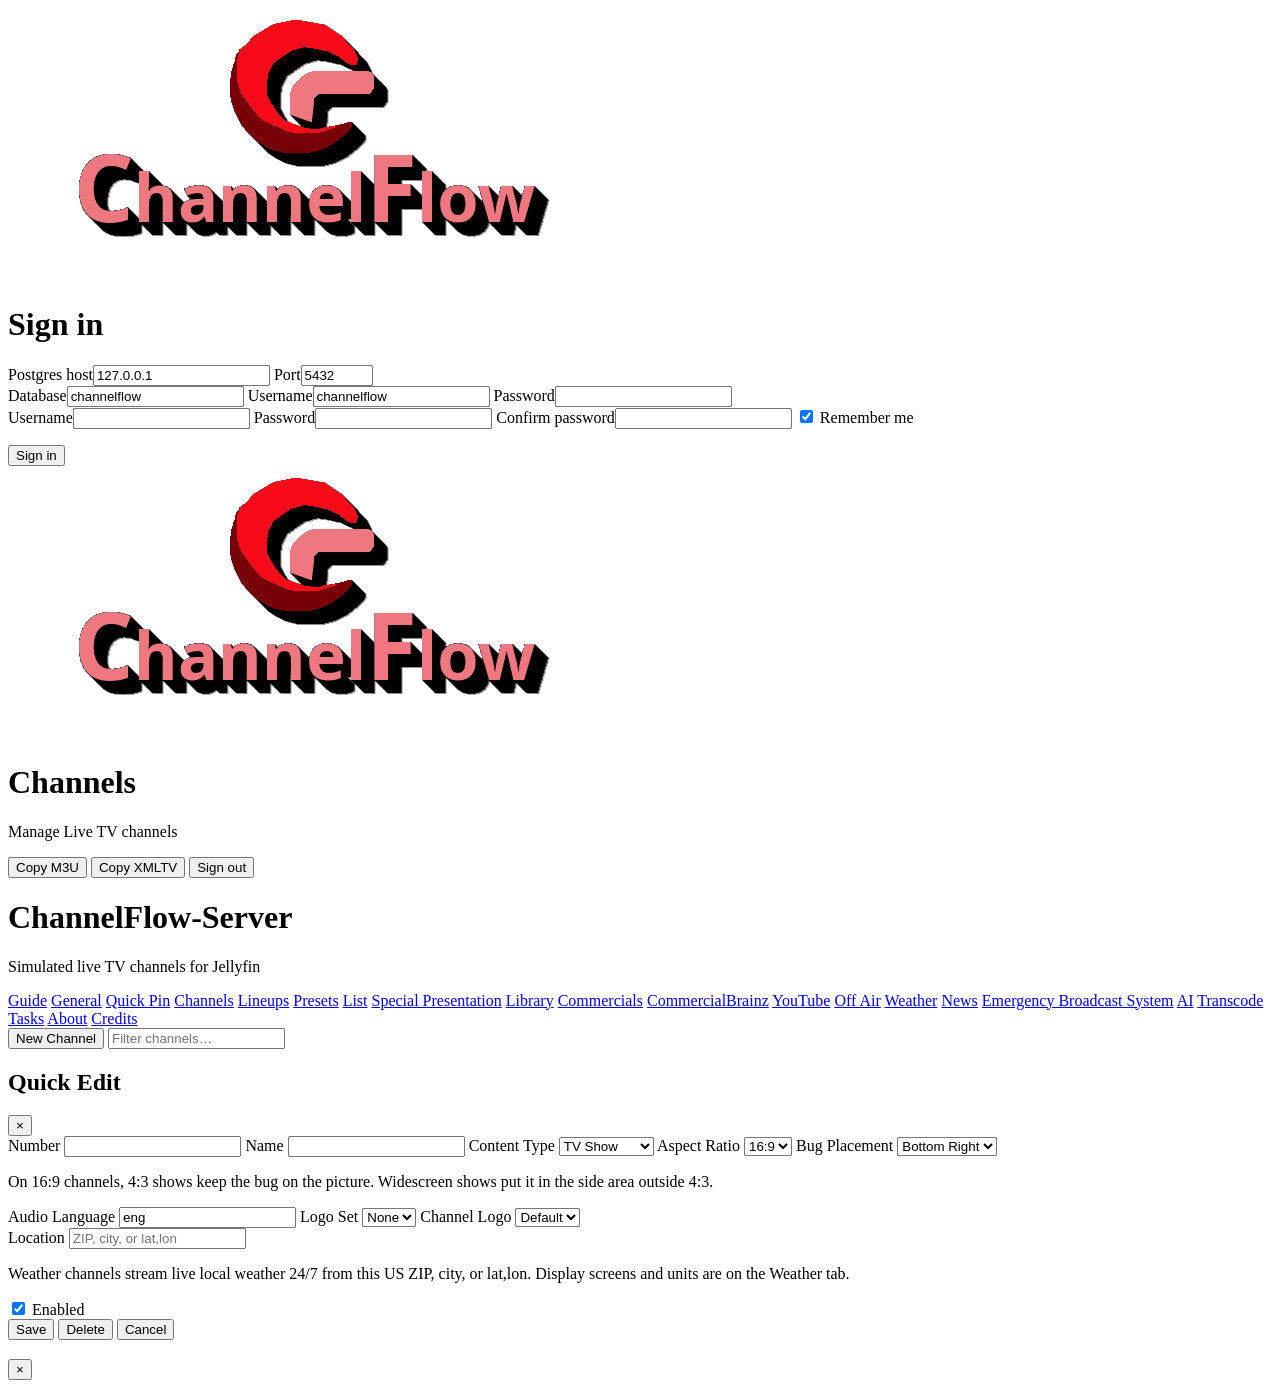
==== src/ChannelFlow.Server/wwwroot/index.html @ b86698b6 "Keep library Format on measured true aspect, stop Jellyfin scans from 400ing on invalid ItemFields, " ====
<!DOCTYPE html>
<html lang="en">
<head>
  <meta charset="utf-8">
  <meta name="viewport" content="width=device-width, initial-scale=1">
  <title>ChannelFlow-Server</title>
  <base href="/">
  <script>window.__CF_BASE__="";</script>
  <link rel="icon" href="favicon.ico?v=3d08b8f1" sizes="any">
  <link rel="icon" type="image/png" sizes="32x32" href="favicon-32x32.png?v=3d08b8f1">
  <link rel="icon" type="image/png" sizes="16x16" href="favicon-16x16.png?v=3d08b8f1">
  <link rel="apple-touch-icon" sizes="180x180" href="apple-touch-icon.png?v=3d08b8f1">
  <link rel="manifest" href="site.webmanifest?v=3d08b8f1">
  <meta name="theme-color" content="#101010">
  <link rel="stylesheet" href="css/legacy-admin.css">
  <link rel="stylesheet" href="css/app.css?v=assets28">
</head>
<body>
  <div id="login-screen" class="auth-screen hidden">
    <form id="login-form" class="auth-card">
      <img src="logo.png?v=3d08b8f1" alt="ChannelFlow" class="auth-logo">
      <h1 id="auth-title">Sign in</h1>
      <p id="auth-subtitle" class="hidden"></p>
      <div id="db-setup-fields" class="hidden">
        <div class="auth-field-row">
          <label class="field"><span>Postgres host</span><input id="db-host" value="127.0.0.1" autocomplete="off"></label>
          <label class="field"><span>Port</span><input id="db-port" type="number" min="1" max="65535" value="5432"></label>
        </div>
        <label class="field"><span>Database</span><input id="db-name" value="channelflow" autocomplete="off"></label>
        <label class="field"><span>Username</span><input id="db-user" value="channelflow" autocomplete="off"></label>
        <label class="field"><span>Password</span><input id="db-pass" type="password" autocomplete="new-password"></label>
      </div>
      <div id="admin-setup-fields">
        <label class="field"><span>Username</span><input id="login-user" autocomplete="username" required></label>
        <label class="field"><span>Password</span><input id="login-pass" type="password" autocomplete="current-password" required></label>
        <label class="field hidden" id="login-pass-confirm-field"><span>Confirm password</span><input id="login-pass-confirm" type="password" autocomplete="new-password" minlength="8"></label>
        <label class="field checkbox-field" id="login-remember-field">
          <input id="login-remember" type="checkbox" checked>
          <span class="channelflow-check-box" aria-hidden="true"></span>
          <span>Remember me</span>
        </label>
      </div>
      <p id="login-error" class="auth-error"></p>
      <button type="submit" class="raised button-submit" id="login-submit">Sign in</button>
    </form>
  </div>
  <div id="app-shell" class="hidden">
    <aside class="app-drawer">
      <a href="channels" class="drawer-brand" data-tab="channels"><img src="logo.png?v=3d08b8f1" alt="ChannelFlow"></a>
      <nav class="drawer-nav" id="drawer-nav"></nav>
    </aside>
    <div class="app-main">
      <header class="app-topbar">
        <div>
          <h1 id="page-title">Channels</h1>
          <p class="muted" id="page-subtitle">Manage Live TV channels</p>
        </div>
        <div class="topbar-meta">
          <div class="topbar-actions">
            <button type="button" id="btn-copy-m3u" class="emby-button" title="Copy the M3U tuner URL for Jellyfin Live TV or another app">Copy M3U</button>
            <button type="button" id="btn-copy-xmltv" class="emby-button" title="Copy the XMLTV guide URL">Copy XMLTV</button>
            <button type="button" id="btn-logout" class="emby-button">Sign out</button>
          </div>
          <div id="app-clock" class="app-clock" aria-live="polite"></div>
          <div id="topbar-user" class="topbar-user"></div>
        </div>
      </header>
      <div id="ChannelFlowConfigPage">
        <div id="channel-deep-editor" class="channel-editor hidden" hidden>
            <div class="channel-editor-toolbar">
                <button type="button" id="btn-deep-ch-back" class="emby-button">Back</button>
                <div class="channel-editor-heading">
                    <p class="hint" style="margin:0">Edit channel</p>
                    <h2 id="deep-ch-title">Channel</h2>
                </div>
                <button type="button" id="btn-deep-ch-save" class="raised button-submit emby-button">Save</button>
            </div>
            <div class="channel-editor-grid">
                <section class="card section-card">
                    <h3>Channel</h3>
                    <div class="form-grid">
                        <label class="field"><span>Number</span><input id="deep-ch-number" type="number" min="1" step="0.1" class="emby-input"></label>
                        <label class="field"><span>Name</span><input id="deep-ch-name" type="text" class="emby-input" required></label>
                        <label class="field"><span>Content type</span>
                            <select id="deep-ch-content-type" class="emby-select">
                                <option value="0">TV Show</option>
                                <option value="1">Movie</option>
                                <option value="2">Music Video</option>
                                <option value="3">Music</option>
                                <option value="4">Weather</option>
                                <option value="5">News</option>
                            </select>
                        </label>
                        <label class="field checkbox-field">
                            <input id="deep-ch-enabled" type="checkbox" checked>
                            <span class="channelflow-check-box" aria-hidden="true"></span>
                            <span>Enabled</span>
                        </label>
                    </div>
                    <div id="deep-weather-fields" class="field-group hidden">
                        <label class="field"><span>Location</span><input id="deep-ch-weather-location" type="text" class="emby-input" placeholder="ZIP, city, or lat,lon"></label>
                    </div>
                </section>
                <section class="card section-card">
                    <h3>Presentation</h3>
                    <div class="form-grid">
                        <label class="field"><span>Aspect ratio</span>
                            <select id="deep-ch-aspect" class="emby-select">
                                <option value="0">16:9</option>
                                <option value="1">4:3</option>
                            </select>
                        </label>
                        <label class="field"><span>Bug placement</span>
                            <select id="deep-ch-bug" class="emby-select">
                                <option value="0">Auto</option>
                                <option value="1">Top Left</option>
                                <option value="2">Top Right</option>
                                <option value="3">Bottom Left</option>
                                <option value="4" selected>Bottom Right</option>
                                <option value="5">No Bug</option>
                            </select>
                            <p class="hint">On 16:9 channels, 4:3 shows keep the bug on the picture. Widescreen shows put it in the side area outside 4:3.</p>
                        </label>
                        <label class="field"><span>Audio language</span><input id="deep-ch-audio" value="eng" class="emby-input"></label>
                        <label class="field"><span>Logo set</span><select id="deep-ch-logo-set" class="emby-select"><option value="">None</option></select></label>
                        <label class="field"><span>Channel logo</span><select id="deep-ch-logo-file" class="emby-select"><option value="">Default</option></select></label>
                    </div>
                </section>
                <section class="card section-card">
                    <h3>Library</h3>
                    <p class="hint">Deep catalog options used by AI lineups and tagged library matching.</p>
                    <label class="field"><span>Library tag</span><input id="deep-ch-library-tag" type="text" class="emby-input" placeholder="channelflow-retro"></label>
                    <label class="field"><span>Catalog mode</span>
                        <select id="deep-ch-catalog-mode" class="emby-select">
                            <option value="0">TV only</option>
                            <option value="1">Movies only</option>
                            <option value="2">Both</option>
                            <option value="3">Music videos only</option>
                        </select>
                    </label>
                    <label class="field"><span>AI fine-tune</span><textarea id="deep-ch-ai-prompt" class="emby-input" rows="4" placeholder="Optional extra instructions for this channel"></textarea></label>
                </section>
                <section class="card section-card commercial-playlist-card">
                    <h3>Commercial playlists</h3>
                    <p class="hint">When this channel goes to commercial break, it pulls spots from these playlists. This is the same mapping as <strong>Commercials → Map channels</strong>. Add as many as you want.</p>
                    <div id="deep-ch-playlists" class="playlist-stack"></div>
                    <div class="playlist-add">
                        <select id="deep-ch-playlist-picker" class="emby-select"></select>
                        <button type="button" id="btn-deep-ch-add-playlist" class="emby-button">Add playlist</button>
                        <button type="button" id="btn-deep-ch-open-map" class="emby-button">Map channels</button>
                    </div>
                </section>
            </div>
        </div>
        <div id="channelflow-app">
            <header class="channelflow-header">
                <div class="channelflow-header-text">
                    <h1>ChannelFlow-Server</h1>
                    <p>Simulated live TV channels for Jellyfin</p>
                </div>
                <div id="dashboard-stats" class="dashboard-stats"></div>
            </header>

            <nav class="channelflow-tabs" role="tablist">
                <a href="guide" class="tab" data-tab="guide" role="tab">Guide</a>
                <a href="general" class="tab" data-tab="general" role="tab">General</a>
                <a href="quick-pin" class="tab" data-tab="quickpin" role="tab">Quick Pin</a>
                <a href="channels" class="tab active" data-tab="channels" role="tab">Channels</a>
                <a href="lineups" class="tab" data-tab="lineups" role="tab">Lineups</a>
                <a href="presets" class="tab" data-tab="presets" role="tab">Presets</a>
                <a href="lists" class="tab" data-tab="list" role="tab">List</a>
                <a href="special" class="tab" data-tab="special" role="tab">Special Presentation</a>
                <a href="library" class="tab" data-tab="jellyfin" role="tab">Library</a>
                <a href="commercials" class="tab" data-tab="commercials" role="tab">Commercials</a>
                <a href="commercialbrainz" class="tab" data-tab="commercialbrainz" role="tab">CommercialBrainz</a>
                <a href="youtube" class="tab" data-tab="youtube" role="tab">YouTube</a>
                <a href="ebs" class="tab" data-tab="ebs" role="tab">Off Air</a>
                <a href="weather" class="tab" data-tab="weather" role="tab">Weather</a>
                <a href="news" class="tab" data-tab="news" role="tab">News</a>
                <a href="emergency" class="tab" data-tab="emergency" role="tab">Emergency Broadcast System</a>
                <a href="ai" class="tab" data-tab="ai" role="tab">AI</a>
                <a href="transcode" class="tab" data-tab="transcode" role="tab">Transcode</a>
                <a href="tasks" class="tab" data-tab="tasks" role="tab">Tasks</a>
                <a href="about" class="tab" data-tab="about" role="tab">About</a>
                <a href="credits" class="tab" data-tab="credits" role="tab">Credits</a>
            </nav>

            <div id="toast-container" class="toast-container" aria-live="polite"></div>

            <section id="tab-channels" class="tab-panel active">
                <div class="split-layout">
                    <div class="split-main">
                        <div class="toolbar">
                            <button type="button" id="btn-new-channel" class="raised button-submit emby-button">New Channel</button>
                            <input id="channel-filter" type="search" class="emby-input search-input" placeholder="Filter channels…">
                        </div>
                        <div id="channels-list" class="data-table-wrap"></div>
                    </div>
                    <aside id="channel-form-panel" class="split-side card hidden">
                        <div class="panel-header">
                        <h2 id="channel-form-title">Quick Edit</h2>
                            <button type="button" id="btn-close-channel" class="btn-ghost" title="Close">&times;</button>
                        </div>
                        <form id="channel-form" class="form-grid">
                            <label class="field">
                                <span>Number</span>
                                <input id="ch-number" type="number" min="1" step="0.1" class="emby-input" title="Whole numbers or sub-channels .0 through .9 (e.g. 5.1)">
                            </label>
                            <label class="field">
                                <span>Name</span>
                                <input id="ch-name" type="text" class="emby-input" required>
                            </label>
                            <label class="field">
                                <span>Content Type</span>
                                <select id="ch-content-type" class="emby-select">
                                    <option value="0">TV Show</option>
                                    <option value="1">Movie</option>
                                    <option value="2">Music Video</option>
                                    <option value="3">Music</option>
                                    <option value="4">Weather</option>
                                    <option value="5">News</option>
                                </select>
                            </label>
                            <label class="field">
                                <span>Aspect Ratio</span>
                                <select id="ch-aspect" class="emby-select">
                                    <option value="0">16:9</option>
                                    <option value="1">4:3</option>
                                </select>
                            </label>
                            <label class="field">
                                <span>Bug Placement</span>
                                <select id="ch-bug" class="emby-select">
                                    <option value="0">Auto</option>
                                    <option value="1">Top Left</option>
                                    <option value="2">Top Right</option>
                                    <option value="3">Bottom Left</option>
                                    <option value="4" selected>Bottom Right</option>
                                    <option value="5">No Bug</option>
                                </select>
                                <p class="hint">On 16:9 channels, 4:3 shows keep the bug on the picture. Widescreen shows put it in the side area outside 4:3.</p>
                            </label>
                            <label class="field">
                                <span>Audio Language</span>
                                <input id="ch-audio" value="eng" class="emby-input">
                            </label>
                            <label class="field">
                                <span>Logo Set</span>
                                <select id="ch-logo-set" class="emby-select"><option value="">None</option></select>
                            </label>
                            <label class="field">
                                <span>Channel Logo</span>
                                <select id="ch-logo-file" class="emby-select"><option value="">Default</option></select>
                            </label>
                            <div id="weather-fields" class="field-group hidden">
                                <label class="field">
                                    <span>Location</span>
                                    <input id="ch-weather-location" type="text" class="emby-input" placeholder="ZIP, city, or lat,lon">
                                </label>
                                <p class="hint">Weather channels stream live local weather 24/7 from this US ZIP, city, or lat,lon. Display screens and units are on the Weather tab.</p>
                            </div>
                            <label class="field checkbox-field">
                                <input id="ch-enabled" type="checkbox" checked>
                                <span class="channelflow-check-box" aria-hidden="true"></span>
                                <span>Enabled</span>
                            </label>
                            <div id="channel-now-playing" class="now-playing hidden"></div>
                            <div class="actions">
                                <button type="submit" class="raised button-submit emby-button">Save</button>
                                <button type="button" id="btn-delete-channel" class="btn-danger hidden">Delete</button>
                                <button type="button" id="btn-cancel-channel" class="emby-button">Cancel</button>
                            </div>
                        </form>
                    </aside>
                </div>
            </section>

            <section id="tab-guide" class="tab-panel hidden" hidden>
                <div class="tv-guide-toolbar">
                    <button type="button" id="btn-guide-prev" class="emby-button">Yesterday</button>
                    <button type="button" id="btn-guide-now" class="raised button-submit emby-button">Now</button>
                    <button type="button" id="btn-guide-next" class="emby-button">Tomorrow</button>
                    <label class="inline-field">
                        <span>Date</span>
                        <input id="guide-date" type="date" class="emby-input">
                    </label>
                    <p id="guide-range-label" class="hint" style="margin:0"></p>
                </div>
                <p class="hint">What's on across ChannelFlow-Server channels. Times use the schedule time zone from General. Click a programme for details.</p>
                <div id="tv-guide" class="tv-guide"></div>
            </section>

            <section id="tab-presets" class="tab-panel hidden" hidden>
                <div class="card section-card">
                    <div class="section-header">
                        <h3>Binarygeek119 Ready-made Channels</h3>
                        <div class="row-actions">
                            <button type="button" id="btn-apply-presets" class="raised button-submit emby-button">Create Missing Channels</button>
                        </div>
                    </div>
                    <p class="hint">Creates the standard Binarygeek119 TV lineup with channel numbers, names, library tags, and bundled logos (guide icons and on-screen channel bugs).</p>
                    <label class="field">
                        <span>Channel numbering</span>
                        <select id="preset-numbering-mode" class="emby-select">
                            <option value="1">Subchannels (119.1–119.6, 124.1–124.3, 126.1–126.3, 203.1–203.4, 312.1–312.3)</option>
                            <option value="0">Legacy whole numbers (119, 120, 203…)</option>
                        </select>
                    </label>
                    <p class="hint" id="preset-numbering-help">Subchannel mode uses legacy-major numbering such as 119.1, 124.2, and 203.4. Legacy mode uses the original Binarygeek119 whole-number dial positions.</p>
                    <label class="field checkbox-field">
                        <input id="preset-update-existing" type="checkbox">
                        <span class="channelflow-check-box" aria-hidden="true"></span>
                        <span>Update existing channels that use the same channel number</span>
                    </label>
                    <div id="presets-list" class="data-table-wrap"></div>
                    <div id="presets-result" class="status-card hidden"></div>
                </div>
            </section>

            <section id="tab-lineups" class="tab-panel hidden" hidden>
                <div class="toolbar lineup-toolbar">
                    <label class="inline-field">
                        <span>Channel</span>
                        <select id="lineup-channel-select" class="emby-select"></select>
                    </label>
                    <label class="inline-field">
                        <span>Preview date</span>
                        <input id="lineup-preview-date" type="date" class="emby-input">
                    </label>
                    <button id="btn-preview-lineup" class="emby-button">Preview Day</button>
                    <button id="btn-save-lineup" class="raised button-submit emby-button">Save Lineup</button>
                    <button id="btn-rebuild-lineup" class="emby-button">Rebuild Playout</button>
                </div>
                <p id="lineup-hint" class="hint">Click a 30-minute slot to edit candidates. The Jellyfin Live TV <strong>guide</strong> comes from <strong>playout</strong> (built from this lineup). Saving a lineup rebuilds playout for this channel. Weather channels update the guide automatically.</p>
                <div id="lineup-playout-banner" class="preview-banner hidden"></div>
                <div id="lineup-weather-banner" class="preview-banner hidden"></div>
                <div id="lineup-preview-banner" class="preview-banner hidden"></div>
                <div id="lineup-grid" class="lineup-grid"></div>
                <div id="lineup-overrides-section" class="card section-card">
                    <div class="section-header">
                        <h3>Weeks lineups</h3>
                        <button id="btn-add-override" class="emby-button">Add Override</button>
                    </div>
                    <p class="hint">Weekly day templates (Friday movie night, holidays, and each weekday). Click a day to show its 24-hour schedule in the grid above.</p>
                    <div id="override-list"></div>
                </div>
            </section>

            <section id="tab-list" class="tab-panel hidden" hidden>
                <div class="card section-card">
                    <div class="section-header">
                        <h3>ChannelFlow Lists</h3>
                        <button type="button" id="btn-add-list" class="raised button-submit emby-button">Add from Jellyfin</button>
                    </div>
                    <p class="hint">Register Jellyfin playlists as ChannelFlow lists. Use them in Lineups, Overrides, Special Presentations, and AI slot edits.</p>
                    <div id="lists-table" class="data-table-wrap"></div>
                </div>
            </section>

            <section id="tab-jellyfin" class="tab-panel hidden" hidden>
                <nav class="inner-tabs" id="library-inner-tabs" role="tablist" aria-label="Library pages">
                    <a href="library/connections" class="inner-tab active" data-library-page="connections" role="tab" aria-selected="true">Connections</a>
                    <a href="library/jellyfin" class="inner-tab" data-library-page="jellyfin" role="tab" aria-selected="false">Jellyfin</a>
                    <a href="library/emby" class="inner-tab" data-library-page="emby" role="tab" aria-selected="false">Emby</a>
                    <a href="library/plex" class="inner-tab" data-library-page="plex" role="tab" aria-selected="false">Plex</a>
                    <a href="library/sidecar" class="inner-tab" data-library-page="sidecar" role="tab" aria-selected="false">Sidecar</a>
                    <a href="library/other" class="inner-tab" data-library-page="other" role="tab" aria-selected="false">Other</a>
                    <a href="library/removed" class="inner-tab" data-library-page="removed" role="tab" aria-selected="false">Removed items</a>
                </nav>
                <div id="library-page-connections" class="library-page">
                    <div class="card section-card">
                        <h3>Media servers</h3>
                        <p class="hint">Add as many Jellyfin, Emby, Plex, sidecar folders, or other sources as you need. API keys and tokens live here. ChannelFlow reads libraries itself — the Jellyfin plugin is not required. Type tabs only show for servers you have added.</p>
                        <div class="library-add-grid">
                            <label class="field"><span>Name</span><input id="ms-name" class="emby-input" placeholder="Living room Jellyfin"></label>
                            <label class="field"><span>Type</span>
                                <select id="ms-kind" class="emby-select">
                                    <option value="jellyfin">Jellyfin</option>
                                    <option value="emby">Emby</option>
                                    <option value="plex">Plex</option>
                                    <option value="sidecar">Sidecar (local + .nfo)</option>
                                    <option value="other">Other</option>
                                </select>
                            </label>
                            <label class="field" id="ms-url-field"><span>URL</span><input id="ms-url" class="emby-input" placeholder="http://jellyfin:8096"></label>
                            <label class="field" id="ms-token-field"><span>API key / token</span><input id="ms-token" class="emby-input" autocomplete="off" spellcheck="false" placeholder="Jellyfin Dashboard → API Keys"></label>
                            <label class="field hidden" id="ms-root-field"><span>Local folder</span><input id="ms-root" class="emby-input" placeholder="/media/movies"></label>
                        </div>
                        <div class="actions">
                            <button type="button" id="btn-add-media-server" class="raised button-submit emby-button">Add server</button>
                        </div>
                        <p id="ms-add-status" class="hint"></p>
                    </div>
                    <div id="ms-connection-list"></div>
                </div>
                <div id="library-page-jellyfin" class="library-page hidden" hidden>
                    <div id="ms-kind-jellyfin" class="ms-kind-panel"></div>
                </div>
                <div id="library-page-emby" class="library-page hidden" hidden>
                    <div id="ms-kind-emby" class="ms-kind-panel"></div>
                </div>
                <div id="library-page-plex" class="library-page hidden" hidden>
                    <div id="ms-kind-plex" class="ms-kind-panel"></div>
                </div>
                <div id="library-page-sidecar" class="library-page hidden" hidden>
                    <div id="ms-kind-sidecar" class="ms-kind-panel"></div>
                </div>
                <div id="library-page-other" class="library-page hidden" hidden>
                    <div id="ms-kind-other" class="ms-kind-panel"></div>
                </div>
                <div id="library-page-removed" class="library-page hidden" hidden>
                    <div class="card section-card">
                        <h3>Removed items</h3>
                        <p class="hint">Items that disappear from a media server (or whose remapped file is gone) are marked missing first. After the grace period, catalog cleanup deletes them. A later sync restores them if they come back.</p>
                        <label class="field">
                            <span>Grace period (days)</span>
                            <input id="library-cleanup-grace" type="number" min="0" max="90" step="1" value="7" class="emby-input">
                        </label>
                        <div class="actions">
                            <button type="button" id="btn-library-save-cleanup" class="emby-button">Save grace period</button>
                            <button type="button" id="btn-library-run-cleanup" class="raised button-submit emby-button">Run catalog cleanup</button>
                            <button type="button" id="btn-library-scan-local" class="emby-button">Scan local files</button>
                        </div>
                        <p id="library-cleanup-status" class="hint">Loading…</p>
                        <p id="library-scan-status" class="hint"></p>
                        <div id="library-removed-table" class="data-table-wrap catalog-media-table"></div>
                    </div>
                </div>
            </section>

            <section id="tab-special" class="tab-panel hidden" hidden>
                <div class="toolbar lineup-toolbar">
                    <label class="inline-field">
                        <span>Channel</span>
                        <select id="special-channel-select" class="emby-select"></select>
                    </label>
                    <button type="button" id="btn-add-special" class="raised button-submit emby-button">Add Presentation</button>
                </div>
                <p class="hint">Recurring day/time blocks that override AI or default lineup content on matching days. Use fixed items, metadata rules, or a registered ChannelFlow list.</p>
                <div id="special-list" class="data-table-wrap"></div>
            </section>

            <section id="tab-commercials" class="tab-panel hidden" hidden>
                <nav class="inner-tabs" role="tablist" aria-label="Commercials pages">
                    <button type="button" class="inner-tab active" data-commercials-page="library" role="tab" aria-selected="true">Library</button>
                    <button type="button" class="inner-tab" data-commercials-page="map" role="tab" aria-selected="false">Map channels</button>
                </nav>
                <div id="commercials-page-library" class="commercials-page">
                    <div class="card section-card">
                        <h2>Commercials</h2>
                        <p class="hint">Local commercial files from Jellyfin. Tag items with <code>channelflow-commercial</code>, then sync. Blackframe scan writes chapter markers used for ad breaks. YouTube spots are managed on the <strong>CommercialBrainz</strong> tab.</p>
                        <div class="toolbar">
                            <button id="btn-sync-commercials" class="emby-button">Sync Jellyfin Library</button>
                            <button id="btn-scan-blackframes" class="raised button-submit emby-button">Run Blackframe Scan</button>
                        </div>
                        <div id="commercial-status" class="status-card"></div>
                        <div id="commercial-list" class="data-table-wrap"></div>
                    </div>
                    <div class="card section-card">
                        <h3>Saved playlists</h3>
                        <p class="hint">Playlists saved from the CommercialBrainz tab write matching spots (title, YouTube link, duration) into the Commercials table so breaks do not call CommercialBrainz. At midnight ChannelFlow refreshes those stored links. Click <strong>Pull</strong> to refresh a playlist now. Assign them to channels on <strong>Map channels</strong>.</p>
                        <div id="cb-playlist-list" class="data-table-wrap"></div>
                        <div id="cb-playlist-items" class="data-table-wrap"></div>
                    </div>
                </div>
                <div id="commercials-page-map" class="commercials-page hidden" hidden>
                    <div class="card section-card">
                        <h2>Map channels</h2>
                        <p class="hint">Pick a channel and assign the saved search playlists it uses for commercial breaks. The same list is stored on the channel (<code>CommercialSearchPlaylistIds</code>) and can also be edited in the channel editor. Channels with no playlists use the default commercial pool.</p>
                        <div class="toolbar map-ch-toolbar">
                            <label class="inline-field">
                                <span>Channel</span>
                                <select id="map-ch-select" class="emby-select"></select>
                            </label>
                            <button type="button" id="btn-map-ch-save" class="raised button-submit emby-button">Save</button>
                        </div>
                        <h3>Assigned playlists</h3>
                        <div id="map-ch-playlists" class="playlist-stack"></div>
                        <div class="playlist-add">
                            <select id="map-ch-playlist-picker" class="emby-select"></select>
                            <button type="button" id="btn-map-ch-add-playlist" class="emby-button">Add playlist</button>
                        </div>
                    </div>
                    <div class="card section-card">
                        <h3>Current mapping</h3>
                        <p class="hint">Every channel and the playlists it uses for breaks. Click a row to edit it above.</p>
                        <div id="map-ch-overview" class="data-table-wrap"></div>
                    </div>
                </div>
            </section>

            <section id="tab-commercialbrainz" class="tab-panel hidden" hidden>
                <p>Sync YouTube commercials from <a href="https://commercialbrainz.org/" target="_blank" rel="noopener">CommercialBrainz</a>.</p>
                <div class="card section-card">
                    <h3>CommercialBrainz YouTube Pool</h3>
                    <p class="hint">Fill in the filters, then Save to playlist. ChannelFlow copies matching CommercialBrainz metadata and YouTube links into the Commercials table (one pull per save, not during live breaks). At midnight those stored links are refreshed. Assign playlists to a channel on <strong>Commercials → Map channels</strong>. Paste a YouTube cookies.txt on the <strong>YouTube</strong> tab to use your account (including Premium when the cookie is from a Premium login). SponsorBlock skips in-video sponsors during playback.</p>
                    <div class="form-grid">
                        <label class="field checkbox-field">
                            <input id="cb-enabled" type="checkbox" checked>
                            <span class="channelflow-check-box" aria-hidden="true"></span>
                            <span>Enabled</span>
                        </label>
                        <label class="field"><span>Base URL</span><input id="cb-base-url" type="url" class="emby-input" value="https://commercialbrainz.org" placeholder="https://commercialbrainz.org"></label>
                        <label class="field"><span>API token (optional)</span><input id="cb-api-token" type="password" class="emby-input" placeholder="Leave blank to keep saved token"></label>
                        <label class="field"><span>Commercial pool</span>
                            <select id="cb-pool-mode" class="emby-select">
                                <option value="2">Jellyfin + CommercialBrainz</option>
                                <option value="0">Jellyfin only</option>
                                <option value="1">CommercialBrainz only</option>
                            </select>
                        </label>
                        <label class="field"><span>Max sync results</span><input id="cb-max-sync" type="number" min="1" max="5000" class="emby-input" value="500"></label>
                        <label class="field"><span>Min year</span><input id="cb-min-year" type="number" class="emby-input" placeholder="1980"></label>
                        <label class="field"><span>Max year</span><input id="cb-max-year" type="number" class="emby-input" placeholder="1999"></label>
                        <label class="field"><span>Decades (comma-separated)</span><input id="cb-decades" type="text" class="emby-input" placeholder="1980, 1990"></label>
                        <label class="field"><span>Brands (comma-separated)</span><input id="cb-brands" type="text" class="emby-input" placeholder="McDonald's, Pepsi"></label>
                        <label class="field"><span>Include tags</span><input id="cb-tags" type="text" class="emby-input" placeholder="fast food, holiday"></label>
                        <label class="field"><span>Exclude tags</span><input id="cb-exclude-tags" type="text" class="emby-input" placeholder="banned"></label>
                        <label class="field"><span>Genres / categories</span><input id="cb-genres" type="text" class="emby-input" placeholder="Comedy, Sports"></label>
                        <label class="field"><span>Networks</span><input id="cb-networks" type="text" class="emby-input" placeholder="NBC, CBS"></label>
                        <label class="field"><span>Target channels</span><input id="cb-channel-names" type="text" class="emby-input" placeholder="Nick at Nite, MTV"></label>
                        <label class="field"><span>Min age limit</span><input id="cb-min-age" type="number" min="0" class="emby-input"></label>
                        <label class="field"><span>Max age limit</span><input id="cb-max-age" type="number" min="0" class="emby-input"></label>
                    </div>
                    <div class="checkbox-grid">
                        <label class="field checkbox-field">
                            <input id="cb-allow-spoof" type="checkbox" checked>
                            <span class="channelflow-check-box" aria-hidden="true"></span>
                            <span>Allow spoof</span>
                        </label>
                        <label class="field checkbox-field">
                            <input id="cb-allow-fake" type="checkbox" checked>
                            <span class="channelflow-check-box" aria-hidden="true"></span>
                            <span>Allow fake</span>
                        </label>
                        <label class="field checkbox-field">
                            <input id="cb-allow-real" type="checkbox" checked>
                            <span class="channelflow-check-box" aria-hidden="true"></span>
                            <span>Allow real</span>
                        </label>
                        <label class="field checkbox-field">
                            <input id="cb-allow-ai" type="checkbox" checked>
                            <span class="channelflow-check-box" aria-hidden="true"></span>
                            <span>Allow AI-enhanced</span>
                        </label>
                        <label class="field checkbox-field">
                            <input id="cb-allow-latenight" type="checkbox" checked>
                            <span class="channelflow-check-box" aria-hidden="true"></span>
                            <span>Allow late night</span>
                        </label>
                        <label class="field checkbox-field">
                            <input id="cb-allow-adult" type="checkbox">
                            <span class="channelflow-check-box" aria-hidden="true"></span>
                            <span>Allow adult-rated</span>
                        </label>
                        <label class="field checkbox-field">
                            <input id="cb-allow-banned" type="checkbox">
                            <span class="channelflow-check-box" aria-hidden="true"></span>
                            <span>Allow banned</span>
                        </label>
                    </div>
                    <div class="actions">
                        <button type="button" id="btn-save-brainz" class="raised button-submit emby-button">Save to playlist</button>
                        <button type="button" id="btn-preview-brainz" class="emby-button">Preview Matches</button>
                        <button type="button" id="btn-sync-brainz" class="emby-button">Sync CommercialBrainz</button>
                    </div>
                    <div id="brainz-status" class="status-card"></div>
                    <div id="brainz-preview" class="brainz-preview-wrap"></div>
                </div>
            </section>

            <section id="tab-youtube" class="tab-panel hidden" hidden>
                <div class="card section-card">
                    <h2>YouTube</h2>
                    <p class="hint">ChannelFlow streams CommercialBrainz spots from YouTube at break time (no local download). yt-dlp already omits YouTube pre-roll ads. Paste a Netscape <code>cookies.txt</code> from a signed-in browser to use your YouTube account. If that account has YouTube Premium, yt-dlp can request Premium formats. ChannelFlow cannot turn Premium on by itself.</p>
                    <div id="youtube-status" class="status-card">Loading YouTube settings…</div>
                    <label class="field">
                        <span>YouTube cookies.txt</span>
                        <textarea id="yt-cookies" class="emby-input cookie-textarea" rows="10" spellcheck="false" autocomplete="off" placeholder="# Netscape HTTP Cookie File&#10;.youtube.com	TRUE	/	TRUE	0	SID	…"></textarea>
                    </label>
                    <label class="field">
                        <span>Or choose a cookies.txt file</span>
                        <input id="yt-cookies-file" type="file" accept=".txt,text/plain">
                    </label>
                    <p class="hint">Export with a cookies.txt browser extension while signed into YouTube, or <code>yt-dlp --cookies-from-browser chrome --cookies cookies.txt</code>. HttpOnly rows (<code>#HttpOnly_</code>) are kept. Cookies are written to <code>youtube-cookies.txt</code> in the ChannelFlow config folder (the host path mapped to <code>/config</code> in Docker). You can also drop a Netscape cookies.txt there from the host. Leave the box empty to keep the current file.</p>
                    <label class="field checkbox-field">
                        <input id="yt-prefer-premium" type="checkbox" checked>
                        <span class="channelflow-check-box" aria-hidden="true"></span>
                        <span>Prefer Premium / signed-in formats</span>
                    </label>
                    <p class="hint">Uses TV and Android player clients with your cookies so a Premium login can unlock higher-quality streams.</p>
                    <label class="field checkbox-field">
                        <input id="yt-sponsorblock" type="checkbox" checked>
                        <span class="channelflow-check-box" aria-hidden="true"></span>
                        <span>Skip SponsorBlock segments</span>
                    </label>
                    <p class="hint">Cuts in-video sponsors, intros, outros, and similar chapters from <a href="https://sponsor.ajay.app/" target="_blank" rel="noopener">SponsorBlock</a>. Segments that would remove almost the entire spot are ignored so the commercial still plays.</p>
                    <div id="yt-sb-categories" class="checkbox-grid"></div>
                    <div class="actions">
                        <button type="button" id="btn-save-youtube" class="raised button-submit emby-button">Save YouTube settings</button>
                        <button type="button" id="btn-test-youtube" class="emby-button">Test YouTube access</button>
                        <button type="button" id="btn-clear-youtube-cookies" class="emby-button">Clear cookies</button>
                    </div>
                    <p id="youtube-test-result" class="hint"></p>
                </div>
            </section>

            <section id="tab-ebs" class="tab-panel hidden" hidden>
                <div class="card section-card">
                    <h2>Off Air</h2>
                    <p class="hint">Off Air plays when a channel has no scheduled media, when playback fails, or when a weather capture error occurs. Pick off-air video and audio independently — for example, color bars with a beep tone, or TV static with white noise.</p>
                    <div class="ebs-live-preview" id="ebs-live-preview">
                        <span class="ebs-live-preview-label">What viewers see</span>
                        <div class="ebs-live-preview-pair" id="ebs-live-preview-pair">
                            <div class="ebs-live-preview-slot">
                                <span class="ebs-live-preview-aspect">16:9 channels</span>
                                <div class="ebs-live-preview-frame ebs-live-preview-frame-169">
                                    <img id="ebs-live-preview-image-169" class="ebs-live-preview-image hidden" alt="Off-air image for 16:9 channels">
                                    <p id="ebs-live-preview-missing-169" class="ebs-preview-missing hidden" hidden>No 16:9 off-air slate was found.</p>
                                </div>
                            </div>
                            <div class="ebs-live-preview-slot">
                                <span class="ebs-live-preview-aspect">4:3 channels</span>
                                <div class="ebs-live-preview-frame ebs-live-preview-frame-43">
                                    <img id="ebs-live-preview-image-43" class="ebs-live-preview-image hidden" alt="Off-air image for 4:3 channels">
                                    <p id="ebs-live-preview-missing-43" class="ebs-preview-missing hidden" hidden>No 4:3 off-air slate was found.</p>
                                </div>
                            </div>
                        </div>
                        <div class="ebs-live-preview-frame hidden" id="ebs-live-preview-frame">
                            <img id="ebs-live-preview-image" class="ebs-live-preview-image hidden" alt="Off-air image shown during dead air and errors">
                            <div id="ebs-live-preview-bars" class="ebs-preview-bars hidden" hidden></div>
                            <div id="ebs-live-preview-static" class="ebs-preview-static hidden" hidden></div>
                            <p id="ebs-live-preview-missing" class="ebs-preview-missing hidden" hidden>No off-air slate image was found.</p>
                        </div>
                        <p class="hint" id="ebs-live-preview-caption">Shown during dead air and playback errors.</p>
                    </div>
                    <label class="field">
                        <span>Off-air video</span>
                        <select id="ebs-display-mode" class="emby-input">
                            <option value="0">Slate image (stock or custom upload)</option>
                            <option value="1">Color bars</option>
                            <option value="2">TV static</option>
                        </select>
                    </label>
                    <label class="field" id="ebs-slate-variant-field">
                        <span>Stock slate</span>
                        <select id="ebs-slate-variant" class="emby-input">
                            <option value="0">USA</option>
                            <option value="1">World</option>
                        </select>
                    </label>
                    <p class="hint" id="ebs-slate-variant-hint">Used when off-air video is set to slate image. 16:9 channels get the 16:9 still; 4:3 channels get the 4:3 still. Custom uploads below override both sizes for that variant.</p>
                    <label class="field" id="ebs-audio-mode-field">
                        <span>Off-air audio</span>
                        <select id="ebs-audio-mode" class="emby-input">
                            <option value="0">Background music</option>
                            <option value="1">White noise</option>
                            <option value="2">Silence</option>
                            <option value="3">Beep tone</option>
                        </select>
                    </label>
                    <label class="field">
                        <span>Background music source</span>
                        <select id="ebs-music-source" class="emby-input">
                            <option value="2">Local music packs</option>
                            <option value="0">All Jellyfin music libraries</option>
                            <option value="1">Specific Jellyfin music library</option>
                        </select>
                    </label>
                    <p class="hint" id="ebs-music-source-hint">Local packs live on this server (Anytime, Fall, Winter). Fall and Winter only play after you download them. Jellyfin libraries still work when you pick them here.</p>
                    <label class="field" id="ebs-library-field">
                        <span>Background music library</span>
                        <select id="ebs-music-library" class="emby-input"></select>
                    </label>
                    <div class="actions" style="margin-bottom:1rem">
                        <button type="button" id="btn-save-ebs" class="raised button-submit emby-button">Save Off Air Settings</button>
                    </div>
                </div>
                <div class="card section-card" id="ebs-music-packs-card">
                    <h3>Local music packs</h3>
                    <p class="hint">Anytime downloads on first launch. Remove it if you do not want it; ChannelFlow will not fetch it again until you click Download. Fall and Winter only play after you download them. Weather and News that use Off Air music follow the same pack. Zips are named <code>anytime_v0.0.1.zip</code> (and the same pattern for other packs).</p>
                    <div id="ebs-music-packs" class="ebs-upload-grid"></div>
                </div>
                <div class="card section-card">
                    <h3>Custom slate images</h3>
                    <p class="hint">Upload PNG or JPG images to replace the bundled stock slates. Each variant can have one custom image used for both 16:9 and 4:3 channels.</p>
                    <div class="ebs-upload-grid">
                        <div class="ebs-upload-card">
                            <h4>USA slate</h4>
                            <p class="hint">Stock: <code>offline_usa_16_9.jpg</code> and <code>offline_usa_4_3.jpg</code></p>
                            <div class="ebs-upload-preview-wrap hidden">
                                <img id="ebs-usa-preview" class="ebs-upload-preview hidden" alt="USA off-air slate">
                            </div>
                            <div id="ebs-usa-status" class="status-card"></div>
                            <label class="field">
                                <span>Upload image</span>
                                <input id="ebs-usa-file" type="file" class="emby-input" accept=".png,.jpg,.jpeg,image/png,image/jpeg">
                            </label>
                            <div class="actions">
                                <button type="button" id="btn-upload-ebs-usa" class="emby-button">Upload USA Slate</button>
                                <button type="button" id="btn-remove-ebs-usa" class="emby-button">Remove Custom USA Slate</button>
                            </div>
                        </div>
                        <div class="ebs-upload-card">
                            <h4>World slate</h4>
                            <p class="hint">Stock: <code>offline_world_16_9.jpg</code> and <code>offline_world_4_3.jpg</code></p>
                            <div class="ebs-upload-preview-wrap hidden">
                                <img id="ebs-international-preview" class="ebs-upload-preview hidden" alt="World off-air slate">
                            </div>
                            <div id="ebs-international-status" class="status-card"></div>
                            <label class="field">
                                <span>Upload image</span>
                                <input id="ebs-international-file" type="file" class="emby-input" accept=".png,.jpg,.jpeg,image/png,image/jpeg">
                            </label>
                            <div class="actions">
                                <button type="button" id="btn-upload-ebs-international" class="emby-button">Upload World Slate</button>
                                <button type="button" id="btn-remove-ebs-international" class="emby-button">Remove Custom World Slate</button>
                            </div>
                        </div>
                    </div>
                </div>
            </section>

            <section id="tab-emergency" class="tab-panel hidden" hidden>
                <div class="card section-card">
                    <h3>Emergency Broadcast System</h3>
                    <p class="hint">When NOAA has watches or warnings for the default Weather tab location, TV, movies, and music splice an EBS graphic onto the current program (same show, same playhead — no black screen or Off Air slate). <strong>Scrolling text</strong> overlays a pre-rendered copy of <code>images/media/EBS/ebs_strip.png</code> with WeatherStar 4000 text. <strong>Alerts screen</strong> fills the frame with a pre-rendered copy of <code>images/media/EBS/ebs_fullscreen.png</code> and keeps the show audio at a lower volume under the attention/end tones. Each alert dumps every live run-ahead buffer down to 60 seconds so it reaches the tuner faster, then the buffer fills back to the Transcode setting. WeatherStar and FlowWire keep their own displays.</p>
                    <label class="field">
                        <span>Alert display</span>
                        <select id="weather-alert-overlay-mode" class="emby-select">
                            <option value="off" selected>Off</option>
                            <option value="cutin">Switch to the alerts screen every so often</option>
                            <option value="ticker">Scrolling alert text at the bottom</option>
                        </select>
                    </label>
                    <div id="weather-alert-cutin-fields" class="form-grid hidden">
                        <label class="field" id="weather-alert-interval-wrap">
                            <span>How often (minutes)</span>
                            <input id="weather-alert-cutin-interval" type="number" class="emby-input" min="1" max="180" step="1" value="15">
                        </label>
                        <label class="field">
                            <span>How long (seconds)</span>
                            <input id="weather-alert-cutin-duration" type="number" class="emby-input" min="5" max="120" step="1" value="20">
                        </label>
                    </div>
                    <div class="actions">
                        <button type="button" id="btn-test-weather-alerts" class="emby-button">Test alerts</button>
                        <button type="button" id="btn-stop-weather-alert-test" class="emby-button" disabled>Stop test</button>
                        <button type="button" id="btn-save-weather-alerts" class="raised button-submit emby-button">Save Alert Settings</button>
                    </div>
                    <div id="weather-alert-test-preview" class="weather-alert-test-preview hidden" hidden></div>
                    <p id="weather-alert-test-hint" class="hint hidden" hidden></p>
                </div>
            </section>

            <section id="tab-ai" class="tab-panel hidden" hidden>
                <div class="card section-card">
                    <h2>AI Lineup Generator</h2>
                    <p id="ai-disabled-note" class="hint hint-warning hidden">AI lineup generation is disabled. Configure API keys below, then enable the switch to generate lineups.</p>
                    <label class="field checkbox-field">
                        <input type="checkbox" id="ai-enabled">
                        <span class="channelflow-check-box" aria-hidden="true"></span>
                        <span>Enable AI lineup generation</span>
                    </label>
                    <label class="field checkbox-field">
                        <input type="checkbox" id="ai-auto-apply-channel-add">
                        <span class="channelflow-check-box" aria-hidden="true"></span>
                        <span>Auto-apply AI settings and lineup when channels are added (14-day playout rebuild)</span>
                    </label>
                    <label class="field checkbox-field">
                        <input type="checkbox" id="ai-auto-apply-all-on-save">
                        <span class="channelflow-check-box" aria-hidden="true"></span>
                        <span>Apply AI lineups to all eligible channels when saving settings (14-day playout rebuild)</span>
                    </label>
                    <label class="field checkbox-field">
                        <input type="checkbox" id="ai-simulate-original-broadcasting">
                        <span class="channelflow-check-box" aria-hidden="true"></span>
                        <span>Simulate original broadcasting</span>
                    </label>
                    <p class="hint">When on, primetime that night plays catalog episodes and movies whose original air month and day match (any year). Leftover primetime stays the usual lineup. Sequential episode order is unchanged. Takes effect on the next playout rebuild.</p>
                    <div class="actions" style="margin-bottom:1rem">
                        <button type="button" id="btn-save-ai-settings" class="raised button-submit emby-button">Save AI Settings</button>
                        <button type="button" id="btn-test-ai" class="emby-button">Test Connection</button>
                    </div>
                    <p class="hint">Test Connection works before enabling AI. Enter an API key, pick the matching provider, then test. Save settings after a successful test.</p>
                </div>
                <div class="card section-card">
                    <h3>Provider settings</h3>
                    <label class="field">
                        <span>Default provider</span>
                        <select id="ai-default-provider" class="emby-input">
                            <option value="0">OpenAI (ChatGPT)</option>
                            <option value="1">Venice</option>
                        </select>
                    </label>
                    <label class="field">
                        <span>OpenAI API key</span>
                        <input id="ai-openai-key" type="password" class="emby-input" name="cf-ai-openai-token" autocomplete="new-password" autocapitalize="off" autocorrect="off" spellcheck="false" data-lpignore="true" data-1p-ignore="true" data-bwignore="true" readonly placeholder="Leave blank to keep the saved key">
                    </label>
                    <label class="field">
                        <span>OpenAI model</span>
                        <input id="ai-openai-model" type="text" class="emby-input" placeholder="gpt-4o-mini">
                    </label>
                    <label class="field">
                        <span>Venice API key</span>
                        <input id="ai-venice-key" type="password" class="emby-input" name="cf-ai-venice-token" autocomplete="new-password" autocapitalize="off" autocorrect="off" spellcheck="false" data-lpignore="true" data-1p-ignore="true" data-bwignore="true" readonly placeholder="Leave blank to keep the saved key">
                    </label>
                    <label class="field">
                        <span>Venice model</span>
                        <input id="ai-venice-model" type="text" class="emby-input" placeholder="gpt-4o-mini">
                    </label>
                    <label class="field">
                        <span>AI voice</span>
                        <input id="ai-tts-voice" type="text" class="emby-input" placeholder="nova" autocomplete="off">
                    </label>
                    <p class="hint">Voice id for AI text-to-speech (FlowWire, Catherine Wolfe, and any other AI speech). OpenAI and Venice use different names — pick one that matches the default provider. See <a href="https://platform.openai.com/docs/guides/text-to-speech#voice-options" target="_blank" rel="noopener">OpenAI voices</a> and <a href="https://docs.venice.ai/models/text-to-speech" target="_blank" rel="noopener">Venice voices</a>.</p>
                    <p id="ai-key-status" class="hint"></p>
                    <p class="hint">Leave a key field blank to keep what is already saved. Password managers often dump the ChannelFlow login into these boxes; ChannelFlow ignores that unless you paste a new key yourself.</p>
                    <p class="hint">AI lineups build up to <strong>14 days</strong> of playout. ChannelFlow-Server auto-extends the schedule as each day ends. Auto-apply sets content mix and playout template from channel rules, generates the lineup, and rebuilds playout. The scheduled task adds <strong>one day</strong> when the horizon drops to 13 days instead of rebuilding all 14. Queued new channels can also be processed from <strong>Dashboard → Scheduled Tasks → ChannelFlow-Server AI Lineup Auto-Apply (Channel Add)</strong>.</p>
                </div>
                <div class="card section-card">
                    <div class="section-header-row">
                        <h3>Weather guide metadata</h3>
                        <div class="actions section-header-actions">
                            <button type="button" id="btn-weather-guide-cache-generate" class="emby-button">Generate Weather Guide Cache</button>
                            <button type="button" id="btn-weather-guide-cache-clear" class="emby-button">Delete Weather Guide Cache</button>
                        </div>
                    </div>
                    <p class="hint">At local midnight, ChannelFlow-Server pulls the real forecast from the Weather tab source (NOAA or Open-Meteo) for each weather channel location and writes that day's TV guide titles and descriptions. If AI is enabled, it turns those facts into cable-guide copy; if not, the live temperatures and conditions go in the guide as-is. Click <strong>Generate Weather Guide Cache</strong> to refresh today now. EPG reads the cache only.</p>
                    <p id="ai-weather-guide-cache-status" class="hint">Loading weather guide cache status…</p>
                </div>
                <div class="card section-card">
                    <div class="section-header-row">
                        <h3>Channel lineups</h3>
                        <div class="actions section-header-actions">
                            <button type="button" id="btn-ai-generate-all" class="emby-button">Generate All Channels</button>
                            <button type="button" id="btn-ai-cancel-generate-all" class="emby-button hidden">Cancel Generate All</button>
                        </div>
                    </div>
                    <p id="ai-generate-all-status" class="hint hidden"></p>
                    <p class="hint">Pick a <strong>playout template</strong> to structure dayparts (morning cartoons, primetime, etc.). Channel rules define content scope; fine-tune adds extra instructions. <strong>Generate</strong> writes the weekly lineup and fills the Live TV guide up to 14 days, one day at a time. If a channel already has 14 days, Generate leaves that playout in place. At local midnight, when today ends, only the next day (day 15 of the rolling window) is built. <strong>Generate All</strong> skips channels that already have 14 days and moves on.</p>
                    <div id="ai-channels-list" class="ai-channels-list"></div>
                </div>
                <div id="ai-preview-panel" class="card section-card hidden">
                    <h3 id="ai-preview-title">AI Preview</h3>
                    <p id="ai-preview-summary" class="hint"></p>
                    <div id="ai-preview-grid" class="lineup-grid ai-preview-grid"></div>
                    <div class="actions">
                        <button type="button" id="btn-ai-apply" class="raised button-submit emby-button">Apply Lineup + Rebuild Guide</button>
                        <button type="button" id="btn-ai-discard" class="emby-button">Discard</button>
                    </div>
                </div>
            </section>

            <section id="tab-weather" class="tab-panel hidden" hidden>
                <div class="card section-card">
                    <h3>WeatherStar live channels</h3>
                    <p class="hint">Weather channels are a native MPEG-TS loop (Star fonts and screens). The look below switches live WeatherStar 4000 channels to 3000. A WeatherStar3000 preset channel always uses 3000. Location can be a US ZIP, a city, or latitude,longitude.</p>
                    <div id="weather-renderer-status" class="status-card"></div>
                    <label class="field">
                        <span>WeatherStar look</span>
                        <select id="weather-star-variant" class="emby-select">
                            <option value="ws4kp">WeatherStar 4000</option>
                            <option value="ws3kp">WeatherStar 3000</option>
                        </select>
                    </label>
                    <label class="field">
                        <span>Weather source</span>
                        <select id="weather-source" class="emby-select">
                            <option value="auto" selected>Auto (NOAA in the US, Open-Meteo worldwide)</option>
                            <option value="us">United States (NOAA)</option>
                            <option value="world">World (Open-Meteo)</option>
                        </select>
                    </label>
                    <p class="hint">Auto uses NOAA for US locations and Open-Meteo everywhere else. Save here so the WeatherStar look and source apply to live channels on the next frames.</p>
                    <div class="actions">
                        <button type="button" id="btn-save-weather-source" class="raised button-submit emby-button">Save Weather Source</button>
                    </div>
                    <p class="hint">Apply a weather preset, then set each channel&apos;s location below. Background music defaults to local packs, then Off Air, then the built-in WeatherStar tracks.</p>
                </div>
                <div class="card section-card">
                    <h3>Background music</h3>
                    <p class="hint">Local music packs by default. Pick a Jellyfin library only if you want that instead. If packs are missing, the stream uses built-in WeatherStar beds.</p>
                    <label class="field">
                        <span>Weather music library</span>
                        <select id="weather-music-library" class="emby-select"></select>
                    </label>
                    <label class="field checkbox-field">
                        <input type="checkbox" id="weather-auto-wide-169" checked>
                        <span class="channelflow-check-box" aria-hidden="true"></span>
                        <span>Use the wide layout for 16:9 weather channels</span>
                    </label>
                </div>
                <div class="card section-card">
                    <h3>Location</h3>
                    <p class="hint">Saved location for WeatherStar and for new weather channels. NOAA watches and warnings on TV, movies, and music are on the <strong>Emergency Broadcast System</strong> tab.</p>
                    <label class="field" id="weather-default-location-field">
                        <span>Location</span>
                        <input id="weather-default-zip" type="text" class="emby-input" placeholder="ZIP, city, or lat,lon" autocomplete="off">
                    </label>
                    <div id="weather-zip-list" class="weather-zip-list"></div>
                    <div class="actions">
                        <button type="button" id="btn-save-weather-location" class="raised button-submit emby-button">Save Location</button>
                    </div>
                </div>
                <div class="card section-card">
                    <h3>Display settings</h3>
                    <p class="hint">Choose which WeatherStar screens play in the loop.</p>
                    <h4>Screens</h4>
                    <div class="checkbox-grid" id="weather-screens">
                        <label class="field checkbox-field"><input id="wx-hazards" type="checkbox" checked><span class="channelflow-check-box" aria-hidden="true"></span><span>Weather alerts</span></label>
                        <label class="field checkbox-field"><input id="wx-current-weather" type="checkbox" checked><span class="channelflow-check-box" aria-hidden="true"></span><span>Current conditions</span></label>
                        <label class="field checkbox-field"><input id="wx-latest-observations" type="checkbox" checked><span class="channelflow-check-box" aria-hidden="true"></span><span>Latest observations</span></label>
                        <label class="field checkbox-field"><input id="wx-hourly" type="checkbox" checked><span class="channelflow-check-box" aria-hidden="true"></span><span>Hourly forecast</span></label>
                        <label class="field checkbox-field"><input id="wx-hourly-graph" type="checkbox" checked><span class="channelflow-check-box" aria-hidden="true"></span><span>Hourly graph</span></label>
                        <label class="field checkbox-field"><input id="wx-travel" type="checkbox" checked><span class="channelflow-check-box" aria-hidden="true"></span><span>Travel cities</span></label>
                        <label class="field checkbox-field"><input id="wx-regional-forecast" type="checkbox" checked><span class="channelflow-check-box" aria-hidden="true"></span><span>Regional forecast</span></label>
                        <label class="field checkbox-field"><input id="wx-local-forecast" type="checkbox" checked><span class="channelflow-check-box" aria-hidden="true"></span><span>Local forecast</span></label>
                        <label class="field checkbox-field"><input id="wx-extended-forecast" type="checkbox" checked><span class="channelflow-check-box" aria-hidden="true"></span><span>Extended forecast</span></label>
                        <label class="field checkbox-field"><input id="wx-almanac" type="checkbox" checked><span class="channelflow-check-box" aria-hidden="true"></span><span>Almanac</span></label>
                        <label class="field checkbox-field"><input id="wx-spc-outlook" type="checkbox" checked><span class="channelflow-check-box" aria-hidden="true"></span><span>Storm outlook</span></label>
                        <label class="field checkbox-field"><input id="wx-radar" type="checkbox" checked><span class="channelflow-check-box" aria-hidden="true"></span><span>Radar</span></label>
                    </div>
                    <div class="form-grid">
                        <label class="field">
                            <span>Units</span>
                            <select id="wx-units" class="emby-select">
                                <option value="us">US</option>
                                <option value="si">Metric</option>
                            </select>
                        </label>
                        <label class="field">
                            <span>Cycle speed</span>
                            <select id="wx-speed" class="emby-select">
                                <option value="0.50">Very fast</option>
                                <option value="0.75">Fast</option>
                                <option value="1.00" selected>Normal</option>
                                <option value="1.25">Slow</option>
                                <option value="1.50">Very slow</option>
                            </select>
                        </label>
                        <label class="field">
                            <span>Display mode</span>
                            <select id="wx-viewMode" class="emby-select">
                                <option value="standard" selected>Standard</option>
                                <option value="wide">Widescreen</option>
                                <option value="wide-enhanced">Widescreen enhanced</option>
                                <option value="portrait-enhanced">Portrait enhanced</option>
                            </select>
                        </label>
                        <label class="field">
                            <span>Music / voice volume (0–1)</span>
                            <input id="wx-mediaVolume" type="number" class="emby-input" min="0" max="1" step="0.05" value="0.75">
                        </label>
                    </div>
                    <label class="field checkbox-field">
                        <input id="wx-customTextEnable" type="checkbox">
                        <span class="channelflow-check-box" aria-hidden="true"></span>
                        <span>Scroll custom text on the bottom line</span>
                    </label>
                    <label class="field">
                        <span>Custom scroll text</span>
                        <input id="wx-customText" type="text" class="emby-input" placeholder="You're watching ChannelFlow Weather">
                    </label>
                    <label class="field checkbox-field">
                        <input id="wx-stickyKiosk" type="checkbox" checked>
                        <span class="channelflow-check-box" aria-hidden="true"></span>
                        <span>Keep kiosk mode (recommended for live channels)</span>
                    </label>
                    <div class="actions">
                        <button type="button" id="btn-save-weather" class="raised button-submit emby-button">Save Weather Settings</button>
                    </div>
                </div>
            </section>

            <section id="tab-stream" class="tab-panel hidden" hidden>
                <div class="card section-card">
                    <h2>Live stream</h2>
                    <p class="hint">Picture, sound, and encoder for the live MPEG-TS tuners receive. ChannelFlow probes the GPU and only offers combinations that work together. Save once; the next program on each channel picks it up.</p>
                    <div id="stream-pipeline-status" class="status-card">Loading stream pipeline…</div>
                    <div class="actions">
                        <button type="button" id="btn-save-stream" class="raised button-submit emby-button">Save Stream Settings</button>
                        <button type="button" id="btn-test-transcode" class="emby-button">Test Encode</button>
                    </div>
                    <p id="transcode-test-result" class="hint"></p>
                </div>

                <div class="card section-card">
                    <h2>Format</h2>
                    <p class="hint">Target video and audio. Codec, profile, size, and frame rate follow the encoder on the Transcode card below.</p>
                    <div id="normalization-status" class="status-card hidden" hidden></div>
                    <label class="field">
                        <span>Resolution</span>
                        <select id="norm-resolution" class="emby-select">
                            <option value="match">Match channel (1080p 16:9 or 4:3)</option>
                            <option value="480p">480p</option>
                            <option value="720p">720p</option>
                            <option value="1080p">1080p</option>
                        </select>
                    </label>
                    <label class="field">
                        <span>Frame rate</span>
                        <select id="norm-framerate" class="emby-select">
                            <option value="23.976">23.976</option>
                            <option value="24">24</option>
                            <option value="25">25</option>
                            <option value="29.97">29.97</option>
                            <option value="30">30</option>
                            <option value="50">50</option>
                            <option value="59.94">59.94</option>
                            <option value="60">60</option>
                        </select>
                    </label>
                    <label class="field">
                        <span>Video codec</span>
                        <select id="norm-video-codec" class="emby-select">
                            <option value="h264">H.264</option>
                            <option value="mpeg2">MPEG-2</option>
                        </select>
                    </label>
                    <label class="field" id="norm-profile-field">
                        <span>H.264 profile</span>
                        <select id="norm-video-profile" class="emby-select">
                            <option value="baseline">Baseline</option>
                            <option value="main">Main</option>
                            <option value="high">High</option>
                        </select>
                    </label>
                    <label class="field">
                        <span>Video bitrate</span>
                        <select id="norm-video-bitrate" class="emby-select">
                            <option value="auto">Auto (quality)</option>
                            <option value="2000k">2 Mbps</option>
                            <option value="4000k">4 Mbps</option>
                            <option value="6000k">6 Mbps</option>
                            <option value="8000k">8 Mbps</option>
                        </select>
                    </label>
                    <label class="field">
                        <span>Audio codec</span>
                        <select id="norm-audio-codec" class="emby-select">
                            <option value="aac">AAC</option>
                            <option value="ac3">Dolby Digital (AC-3)</option>
                        </select>
                    </label>
                    <label class="field">
                        <span>Audio channels</span>
                        <select id="norm-audio-channels" class="emby-select">
                            <option value="2.0">2.0 stereo</option>
                            <option value="5.1">5.1 surround</option>
                            <option value="7.1">7.1 surround</option>
                            <option value="7.2">7.2 surround</option>
                        </select>
                    </label>
                    <p class="hint">2.0 is stereo. 5.1, 7.1, and 7.2 upmix when the file has fewer speakers. Dolby Digital (AC-3) is 5.1 max; 7.1 and 7.2 encode as E-AC-3. Use 384 kbps or higher for surround.</p>
                    <label class="field">
                        <span>Sample rate</span>
                        <select id="norm-audio-rate" class="emby-select">
                            <option value="48000">48 kHz</option>
                            <option value="44100">44.1 kHz</option>
                        </select>
                    </label>
                    <label class="field">
                        <span>Audio bitrate</span>
                        <select id="norm-audio-bitrate" class="emby-select">
                            <option value="128k">128 kbps</option>
                            <option value="192k">192 kbps</option>
                            <option value="256k">256 kbps</option>
                            <option value="320k">320 kbps</option>
                            <option value="448k">448 kbps</option>
                            <option value="640k">640 kbps</option>
                        </select>
                    </label>
                    <div class="actions">
                        <button type="button" id="btn-reset-normalization" class="emby-button">Reset Format Defaults</button>
                    </div>
                </div>

                <div class="card section-card">
                    <h2>Transcode</h2>
                    <p class="hint">How FFmpeg encodes that format. The encoder name is chosen from the codec above plus this acceleration — there is no separate encoder list. Saved settings override <code>FFMPEG_HWACCEL</code> and <code>FFMPEG_VAAPI_DEVICE</code> without restarting the container. Intel Quick Sync (QSV) can hardware-decode AV1; VAAPI cannot on this Intel iHD path.</p>
                    <div id="transcode-status" class="status-card hidden" hidden></div>
                    <label class="field">
                        <span>Hardware acceleration</span>
                        <select id="transcode-hwaccel" class="emby-select">
                            <option value="none">Software</option>
                            <option value="vaapi">Intel / AMD VAAPI</option>
                            <option value="qsv">Intel Quick Sync (QSV)</option>
                            <option value="nvenc">NVIDIA NVENC</option>
                        </select>
                    </label>
                    <label class="field" id="transcode-vaapi-field">
                        <span id="transcode-device-label">GPU device</span>
                        <select id="transcode-vaapi-device" class="emby-select">
                            <option value="/dev/dri/renderD128">/dev/dri/renderD128</option>
                            <option value="/dev/dri/renderD129">/dev/dri/renderD129</option>
                        </select>
                    </label>
                    <p class="hint" id="transcode-vaapi-hint">Pick a render node under <code>/dev/dri</code> (renderD128, renderD129, and any others the container can see). Intel Quick Sync is often D128; a second GPU may be D129 and still listed even if a probe says it cannot encode. Pass the whole <code>/dev/dri</code> folder into the container. QSV uses the same device as VAAPI, through oneVPL instead of libva decode.</p>
                    <p class="hint" id="stream-encoder-hint">Encoder: matching the Normalization codec to this acceleration.</p>
                    <label class="field">
                        <span>Run-ahead buffer (seconds)</span>
                        <input id="transcode-runahead" type="number" min="0" max="600" step="1" value="180" class="emby-input">
                    </label>
                    <p class="hint">Lets ffmpeg encode ahead of the tuner and hold that video so a hitch or commercial switch does not freeze the picture. New tuners also start from this buffer. 0 stays live (real time). 180–300 seconds (3–5 minutes) is the right size if the picture pauses. Maximum is 600 (10 minutes).</p>
                    <div class="actions">
                        <button type="button" id="btn-reset-transcode" class="emby-button">Reset Encoder to Container Defaults</button>
                    </div>
                </div>
            </section>

            <section id="tab-general" class="tab-panel hidden" hidden>
                <div class="card section-card">
                    <h2>General</h2>
                    <p class="hint">Server-wide settings. Debug logging writes extra detail to the ChannelFlow-Server log for troubleshooting AI channel building and playout.</p>
                    <label class="field checkbox-field">
                        <input id="general-debug-logging" type="checkbox">
                        <span class="channelflow-check-box" aria-hidden="true"></span>
                        <span>Debug logging (verbose developer logs)</span>
                    </label>
                    <p class="hint">When enabled, ChannelFlow-Server logs detailed AI lineup, catalog, LLM, and playout build steps with an <code>[ChannelFlow AI]</code> prefix. Leave off for normal operation.</p>
                    <label class="field">
                        <span>Schedule time zone</span>
                        <select id="general-schedule-tz" class="emby-input"></select>
                    </label>
                    <p class="hint">Used for EPG, weather guide cache hours, and playout scheduling. Offsets reflect the current DST rules on this Jellyfin server.</p>
                    <label class="field">
                        <span>Playout days to build (1–14)</span>
                        <input id="general-playout-days" type="number" min="1" max="14" step="1" class="emby-input">
                    </label>
                    <label class="field">
                        <span>Keep stream running after last viewer (seconds)</span>
                        <input id="general-stream-idle-timeout" type="number" min="0" max="3600" step="1" class="emby-input">
                    </label>
                    <p class="hint">After nobody is watching, ffmpeg keeps running for this many seconds so a returning viewer does not wait for a new encode. 0 stops immediately. Maximum is 3600 (one hour).</p>
                    <label class="field">
                        <span>Public base URL</span>
                        <input id="general-public-url" type="text" class="emby-input" placeholder="https://channelflow.example.duckdns.org" autocomplete="off" spellcheck="false" inputmode="url">
                    </label>
                    <p class="hint">Used in M3U and XMLTV links when Jellyfin talks to ChannelFlow on the Docker network. Leave blank to use the request host, including HTTPS from your reverse proxy. Also settable as <code>CHANNELFLOW_PUBLIC_URL</code>.</p>
                    <div class="actions">
                        <button type="button" id="btn-save-general" class="raised button-submit emby-button">Save General Settings</button>
                    </div>
                </div>
            </section>

            <section id="tab-quickpin" class="tab-panel hidden" hidden>
                <div class="card section-card">
                    <h2>Quick Pin</h2>
                    <p class="hint">Open the ChannelFlow app and type the pin it shows. ChannelFlow encrypts the M3U and XMLTV links with that pin and sends only ciphertext to the pin server. The app decrypts with the same pin.</p>
                    <label class="field">
                        <span>Pin from the app</span>
                        <input id="quick-pin-input" type="text" class="emby-input quick-pin-input" maxlength="9" autocomplete="off" spellcheck="false" autocapitalize="characters" inputmode="text" placeholder="XXXX-XXXX">
                    </label>
                    <div class="actions">
                        <button type="button" id="btn-quick-pin-connect" class="raised button-submit emby-button">Connect</button>
                    </div>
                    <p class="hint" id="quick-pin-status" role="status"></p>
                </div>
            </section>

            <section id="tab-tasks" class="tab-panel hidden" hidden>
                <div class="card">
                    <h2>Force commercial</h2>
                    <p class="hint">Cuts every channel that is currently being watched to a commercial break in <strong>15 seconds</strong>. The rest of the show resumes after the spots. Weather and news channels are skipped.</p>
                    <button type="button" id="btn-force-commercial" class="raised button-submit emby-button">Force to Commercial</button>
                    <div id="force-commercial-status" class="status-card"></div>
                </div>
                <div class="card">
                    <h2>Maintenance</h2>
                    <p class="hint">Rebuild fills the Live TV guide from current lineups. Clear Guide Data deletes every playout item and episode cursor so the next rebuild starts from scratch. Lineups stay. Channels go Off Air until you rebuild.</p>
                    <div class="actions">
                        <button id="btn-rebuild-all" class="raised button-submit emby-button">Rebuild All Playouts</button>
                        <button type="button" id="btn-clear-guide" class="emby-button">Clear Guide Data</button>
                    </div>
                    <div id="task-status" class="status-card"></div>
                </div>
                <div class="card section-card">
                    <h2>News video</h2>
                    <p class="hint">Builds the MP4 the news channel plays (intro, speech, story pictures, and outro) at 00:00, 06:00, 12:00, and 18:00 local time. The current video is not replaced until the new file succeeds. Skips when there are no new stories, or fewer than the minimum on the News tab.</p>
                    <p id="task-news-bulletin-status" class="hint">Loading news video status…</p>
                    <div class="actions">
                        <button type="button" id="btn-run-news-bulletin-task" class="raised button-submit emby-button">Create News Video</button>
                        <button type="button" id="btn-cleanup-news-bulletin-task" class="emby-button">Clean up failed / old videos</button>
                    </div>
                </div>
                <div class="card section-card">
                    <h2>Catalog cleanup</h2>
                        <p class="hint">Items removed from a media server are marked missing first. After the grace period, the cleanup task deletes them. Manage this from <strong>Library → Removed items</strong>.</p>
                    <label class="field">
                        <span>Grace period (days)</span>
                        <input id="catalog-cleanup-grace" type="number" min="0" max="90" step="1" value="7" class="emby-input">
                    </label>
                    <div class="actions">
                        <button type="button" id="btn-save-catalog-cleanup" class="emby-button">Save Grace Period</button>
                        <button type="button" id="btn-run-catalog-cleanup" class="raised button-submit emby-button">Run Catalog Cleanup</button>
                    </div>
                    <p id="catalog-cleanup-status" class="hint">Loading catalog cleanup status…</p>
                    <p class="hint">Scan checks each catalog path after remap (server prefix → local prefix). If that file or folder exists on this server, the item is present. Missing files are marked missing and deleted after the grace period.</p>
                    <div class="actions">
                        <button type="button" id="btn-scan-local-catalog" class="raised button-submit emby-button">Scan Local Files</button>
                    </div>
                    <p id="catalog-local-scan-status" class="hint">Loading local file scan status…</p>
                </div>
                <div class="card section-card">
                    <h2>Library scan</h2>
                    <p class="hint">Every 6 hours (00:00, 06:00, 12:00, 18:00 local) ChannelFlow syncs each enabled library connection so new files show up in the catalog. Jellyfin and local-folder connections are included. Emby and Plex placeholders are skipped until they can sync.</p>
                    <p id="library-connection-scan-status" class="hint">Loading library scan status…</p>
                    <div class="actions">
                        <button type="button" id="btn-run-library-scan" class="raised button-submit emby-button">Scan Libraries Now</button>
                    </div>
                </div>
                <div class="card section-card">
                    <h2>ffprobe chapters</h2>
                    <p class="hint">After each library import, ChannelFlow reads chapter markers from local video files with ffprobe. At midnight it only scans videos that still have no chapter data. Run now to fill missing chapters without re-probing files that already have them.</p>
                    <p id="ffprobe-scan-status" class="hint">Loading ffprobe chapter scan status…</p>
                    <div class="actions">
                        <button type="button" id="btn-run-ffprobe-scan" class="raised button-submit emby-button">Scan Missing Chapters</button>
                    </div>
                </div>
                <div class="card section-card">
                    <h2>True aspect ratio</h2>
                    <p class="hint">At midnight ChannelFlow grabs 6 frames at five points in each video, compares the active picture inside the raster, and stores TrueAspectRatio. Playback uses that instead of the media-server aspect. Run now to measure videos that still have no TrueAspectRatio.</p>
                    <p id="true-aspect-scan-status" class="hint">Loading true-aspect scan status…</p>
                    <div class="actions">
                        <button type="button" id="btn-run-true-aspect-scan" class="raised button-submit emby-button">Scan Missing True Aspect</button>
                    </div>
                </div>
            </section>
            <section id="tab-about" class="tab-panel hidden" hidden>
                <div class="card section-card">
                    <div class="about-hero">
                        <img src="logo.png?v=3d08b8f1" alt="ChannelFlow">
                        <div>
                            <h2>ChannelFlow-Server</h2>
                            <p class="hint">Simulated live TV for Jellyfin. Version, how this instance is running, and the live encoder.</p>
                        </div>
                    </div>
                    <dl id="about-app" class="about-dl"><div class="about-row"><dt>Status</dt><dd>Loading…</dd></div></dl>
                </div>
                <div class="card section-card">
                    <h3>System</h3>
                    <dl id="about-system" class="about-dl"></dl>
                </div>
                <div class="card section-card">
                    <h3>Live stream</h3>
                    <p class="hint">Live stream format plus encoder. Change this on the Transcode tab.</p>
                    <dl id="about-stream" class="about-dl"></dl>
                </div>
            </section>

            <section id="tab-credits" class="tab-panel hidden" hidden>
                <div class="card section-card">
                    <h2>Credits</h2>
                    <p class="hint">ChannelFlow stands on work from these people and projects. Thank you.</p>
                </div>
                <div class="card section-card">
                    <h3>Authors</h3>
                    <ul class="credits-list">
                        <li><a href="https://github.com/binarygeek119" target="_blank" rel="noopener">binarygeek119</a> — author of <a href="https://github.com/binarygeek119/ChannelFlow" target="_blank" rel="noopener">ChannelFlow</a></li>
                        <li><a href="https://github.com/netbymatt" target="_blank" rel="noopener">netbymatt</a> — <a href="https://github.com/netbymatt/ws4kp" target="_blank" rel="noopener">WeatherStar 4000+</a> and <a href="https://github.com/netbymatt/ws3kp" target="_blank" rel="noopener">WeatherStar 3000+</a></li>
                        <li><a href="https://github.com/jasongdove" target="_blank" rel="noopener">jasongdove</a> — <a href="https://github.com/ErsatzTV/next" target="_blank" rel="noopener">ErsatzTV/next</a> and <a href="https://github.com/ErsatzTV/legacy" target="_blank" rel="noopener">ErsatzTV/legacy</a></li>
                        <li><a href="https://github.com/liam8888999" target="_blank" rel="noopener">liam8888999</a> — <a href="https://github.com/liam8888999/ErsatzTV-Filler" target="_blank" rel="noopener">ErsatzTV-Filler</a></li>
                    </ul>
                </div>
                <div class="card section-card">
                    <h3>ChannelFlow</h3>
                    <ul class="credits-list">
                        <li><a href="https://github.com/binarygeek119/ChannelFlow" target="_blank" rel="noopener">ChannelFlow</a> — simulated live TV for Jellyfin, by binarygeek119</li>
                        <li>Bundled channel bugs and guide icons, including FlowWire</li>
                    </ul>
                </div>
                <div class="card section-card">
                    <h3>Music and generated media</h3>
                    <ul class="credits-list">
                        <li><a href="https://incompetech.com/" target="_blank" rel="noopener">Kevin MacLeod / incompetech</a> — background music</li>
                        <li><a href="https://venice.ai/" target="_blank" rel="noopener">Venice AI</a> — <code>slappy's_toon_takeover</code> video and <code>Catherine_Wolfe.jpg</code></li>
                        <li><a href="https://elevenlabs.io/" target="_blank" rel="noopener">ElevenLabs</a> — <code>slappy's_toon_takeover</code> audio and weather alert sounds</li>
                    </ul>
                </div>
                <div class="card section-card">
                    <h3>Jellyfin</h3>
                    <ul class="credits-list">
                        <li><a href="https://jellyfin.org" target="_blank" rel="noopener">Jellyfin</a> — media server, library, and Live TV tuner host</li>
                        <li><a href="https://github.com/jellyfin/jellyfin-ffmpeg" target="_blank" rel="noopener">jellyfin-ffmpeg</a> — FFmpeg build used for live encode (VAAPI, QSV, NVENC)</li>
                    </ul>
                </div>
                <div class="card section-card">
                    <h3>WeatherStar</h3>
                    <ul class="credits-list">
                        <li><a href="https://github.com/netbymatt/ws4kp" target="_blank" rel="noopener">WeatherStar 4000+</a> by <a href="https://github.com/netbymatt" target="_blank" rel="noopener">netbymatt</a> — look, fonts, backgrounds, and maps used by the native compositor (MIT)</li>
                        <li><a href="https://github.com/netbymatt/ws3kp" target="_blank" rel="noopener">WeatherStar 3000+</a> by <a href="https://github.com/netbymatt" target="_blank" rel="noopener">netbymatt</a> — 3000-style assets (MIT)</li>
                        <li><a href="https://github.com/vbguyny/ws4kp" target="_blank" rel="noopener">Original WeatherStar 4000+</a> by Mike Battaglia</li>
                        <li><a href="https://twcclassics.com/" target="_blank" rel="noopener">TWCClassics</a> — WeatherStar fonts and icon references</li>
                        <li><a href="https://www.weather.gov/documentation/services-web-api" target="_blank" rel="noopener">NOAA / National Weather Service</a> — forecasts, observations, and alerts</li>
                    </ul>
                </div>
                <div class="card section-card">
                    <h3>ErsatzTV</h3>
                    <ul class="credits-list">
                        <li><a href="https://github.com/jasongdove" target="_blank" rel="noopener">jasongdove</a> — ErsatzTV</li>
                        <li><a href="https://github.com/ErsatzTV/next" target="_blank" rel="noopener">ErsatzTV/next</a> — ffpipeline capability-driven decoder selection</li>
                        <li><a href="https://github.com/ErsatzTV/legacy" target="_blank" rel="noopener">ErsatzTV/legacy</a> — original ErsatzTV server</li>
                        <li><a href="https://github.com/liam8888999/ErsatzTV-Filler" target="_blank" rel="noopener">ErsatzTV-Filler</a> by <a href="https://github.com/liam8888999" target="_blank" rel="noopener">liam8888999</a> — weather, news, and offline filler</li>
                    </ul>
                </div>
                <div class="card section-card">
                    <h3>Playback and graphics</h3>
                    <ul class="credits-list">
                        <li><a href="https://ffmpeg.org" target="_blank" rel="noopener">FFmpeg</a> — live MPEG-TS encode, overlays, and TTS mux</li>
                        <li><a href="https://github.com/ErsatzTV/ErsatzTV-ffmpeg" target="_blank" rel="noopener">ersatztv-ffmpeg</a> by <a href="https://github.com/jasongdove" target="_blank" rel="noopener">jasongdove</a> — FFmpeg 8.1 build shipped in the ChannelFlow Docker image (same stack as <a href="https://github.com/ErsatzTV/legacy" target="_blank" rel="noopener">ErsatzTV/legacy</a>)</li>
                        <li><a href="https://github.com/jellyfin/jellyfin-ffmpeg" target="_blank" rel="noopener">jellyfin-ffmpeg</a> by <a href="https://jellyfin.org" target="_blank" rel="noopener">Jellyfin</a> — alternative FFmpeg build</li>
                        <li><a href="https://github.com/mono/SkiaSharp" target="_blank" rel="noopener">SkiaSharp</a> — in-process WeatherStar rendering</li>
                    </ul>
                </div>
                <div class="card section-card">
                    <h3>News, commercials, and AI</h3>
                    <ul class="credits-list">
                        <li>FlowWire news TTS may use Google Translate speech or the configured AI provider</li>
                        <li><a href="https://platform.openai.com/docs/guides/text-to-speech#voice-options" target="_blank" rel="noopener">OpenAI</a> and <a href="https://docs.venice.ai/models/text-to-speech" target="_blank" rel="noopener">Venice</a> — optional lineup generation and speech</li>
                        <li><a href="https://commercialbrainz.org/" target="_blank" rel="noopener">CommercialBrainz</a> — optional YouTube commercial pool</li>
                        <li><a href="https://github.com/yt-dlp/yt-dlp" target="_blank" rel="noopener">yt-dlp</a> — YouTube commercial playback</li>
                        <li><a href="https://sponsor.ajay.app/" target="_blank" rel="noopener">SponsorBlock</a> — skip in-video sponsors during YouTube commercials</li>
                    </ul>
                </div>
            </section>

        
            <section id="tab-news" class="tab-panel hidden" hidden>
                <div class="card section-card">
                    <div class="section-header"><h3>FlowWire News</h3></div>
                    <p class="hint">Apply the <strong>FlowWire News</strong> preset (or set a channel to content type News). ChannelFlow-Server fetches RSS, scrolls headlines with an ASS overlay, shows story photos when the feed includes them, and optionally reads them with TTS. The bulletin opens with intro music and <code>FlowWire.png</code>, then <code>Catherine_Wolfe.jpg</code> while she reads the anchor intro. Story photos play during the newscast, her photo returns for the sign-off, then outro audio plays with the logo again.</p>
                    <label class="field"><span>Header text</span><input id="news-header" type="text" class="emby-input" placeholder="FlowWire News"></label>
                    <label class="field"><span>Article count</span><input id="news-count" type="number" min="1" max="30" value="8" class="emby-input"></label>
                    <label class="field"><span>Refresh interval (minutes)</span><input id="news-refresh" type="number" min="2" max="120" value="10" class="emby-input"></label>
                    <label class="field">
                        <span>TTS voice / language</span>
                        <select id="news-voice" class="emby-select">
                            <option value="en-US">English (US)</option>
                            <option value="en-GB">English (UK)</option>
                            <option value="es">Spanish</option>
                            <option value="fr">French</option>
                            <option value="de">German</option>
                            <option value="it">Italian</option>
                            <option value="pt">Portuguese</option>
                            <option value="ja">Japanese</option>
                            <option value="ko">Korean</option>
                            <option value="zh-CN">Chinese</option>
                        </select>
                    </label>
                    <label class="field"><span>Anchor intro</span><textarea id="news-intro" class="emby-input" rows="2" placeholder="I'm Catherine Wolfe. You're watching FlowWire News."></textarea></label>
                    <label class="field"><span>Anchor outro</span><textarea id="news-outro" class="emby-input" rows="2" placeholder="I'm Catherine Wolfe. Stay with FlowWire News."></textarea></label>
                    <p class="hint">Catherine reads the <strong>anchor intro</strong> before the stories, then the <strong>anchor outro</strong> as her sign-off immediately before outro audio. Leave both blank to use her defaults. Her photo is <code>images/media/FlowWire_News/Catherine_Wolfe.jpg</code>. Bumper music comes from <code>audio/FlowWire_News/FlowWire-intro.mp3</code> and <code>audio/FlowWire_News/FlowWire-outro.mp3</code>. Override those with <code>intro.mp3</code> and <code>outro.mp3</code> in the server news folder, or a short clip from News music is used if nothing is found.</p>
                    <label class="field checkbox-field"><input id="news-tts" type="checkbox" checked><span class="channelflow-check-box"></span><span>Enable TTS</span></label>
                    <label class="field">
                        <span>TTS engine</span>
                        <select id="news-tts-engine" class="emby-select">
                            <option value="google">Basic Google TTS</option>
                            <option value="ai">AI TTS</option>
                        </select>
                    </label>
                    <p class="hint">AI TTS uses the provider, API key, and <strong>AI voice</strong> on the AI tab. If AI speech fails, ChannelFlow falls back to Google TTS.</p>
                    <label class="field checkbox-field"><input id="news-ai-rewrite" type="checkbox"><span class="channelflow-check-box"></span><span>AI rewrite as one news show</span></label>
                    <p class="hint">Uses the AI tab provider to merge RSS into a single newscast presented by FlowWire News anchor <strong>Catherine Wolfe</strong>, dropping duplicate coverage of the same event. Custom anchor intro/outro still override her open and sign-off if you fill them in. She will call the show FlowWire News, not FinTV News.</p>
                    <label class="field checkbox-field"><input id="news-show-header" type="checkbox" checked><span class="channelflow-check-box"></span><span>Show header on screen</span></label>
                    <label class="field checkbox-field"><input id="news-headlines-only" type="checkbox"><span class="channelflow-check-box"></span><span>Read headlines only (skip descriptions)</span></label>
                    <label class="field checkbox-field"><input id="news-no-music" type="checkbox"><span class="channelflow-check-box"></span><span>Play no music at all</span></label>
                    <label class="field">
                        <span>News music</span>
                        <select id="news-music-library" class="emby-select">
                            <option value="">Use Off Air background music</option>
                        </select>
                    </label>
                    <p class="hint">Turn on <strong>Play no music at all</strong> for TTS or silence with no bed. Otherwise pick a Jellyfin music library, or leave on Off Air to use the Off Air background music setting.</p>
                    <div class="actions">
                        <button type="button" id="btn-save-news" class="raised button-submit emby-button">Save news settings</button>
                    </div>
                </div>
                <div class="card section-card">
                    <div class="section-header"><h3>News videos</h3></div>
                    <p class="hint">The news channel plays a premade MP4 (intro + speech + story images/text + outro). ChannelFlow builds that file every 6 hours (00:00, 06:00, 12:00, 18:00 local) from unused RSS headlines. The previous video stays on air until the new file is finished and verified. If there are no new stories, or fewer than the minimum, the run is skipped.</p>
                    <label class="field checkbox-field"><input id="news-bulletin-enabled" type="checkbox" checked><span class="channelflow-check-box"></span><span>Create a news video every 6 hours</span></label>
                    <label class="field"><span>Minimum new stories</span><input id="news-min-new" type="number" min="1" max="30" value="1" class="emby-input"></label>
                    <p id="news-bulletin-status" class="hint">No bulletin has run yet.</p>
                    <div class="actions">
                        <button type="button" id="btn-run-news-bulletin" class="raised button-submit emby-button">Create news video now</button>
                        <button type="button" id="btn-cleanup-news-bulletin" class="emby-button">Clean up failed / old videos</button>
                    </div>
                </div>
                <div class="card section-card">
                    <div class="section-header">
                        <h3>RSS feeds</h3>
                        <button type="button" id="btn-add-news-feed" class="emby-button">Add feed</button>
                    </div>
                    <p class="hint">Add or remove feeds. Disabled feeds stay saved but are skipped until you enable them again.</p>
                    <div id="news-feeds-list"></div>
                    <div class="actions">
                        <button type="button" id="btn-save-news-feeds" class="raised button-submit emby-button">Save feeds</button>
                    </div>
                </div>
                <div class="card section-card">
                    <div class="section-header">
                        <h3>Headline preview</h3>
                        <button type="button" id="btn-preview-news" class="emby-button">Refresh headlines</button>
                    </div>
                    <p id="news-preview-meta" class="hint"></p>
                    <div id="news-preview"></div>
                </div>
            </section>

        <div id="modal-backdrop" class="modal-backdrop hidden">
            <div class="modal" role="dialog" aria-modal="true">
                <div class="modal-header">
                    <h3 id="modal-title"></h3>
                    <button type="button" id="modal-close" class="btn-ghost" title="Close">&times;</button>
                </div>
                <div id="modal-body" class="modal-body"></div>
                <div id="modal-footer" class="modal-footer"></div>
            </div>
        </div>
</div>

      </div>
    </div>
  </div>
  <div id="task-popup-stack" class="task-popup-stack">
  <div id="catalog-sync-popup" class="catalog-sync-popup hidden" hidden role="status" aria-live="polite">
    <button type="button" id="catalog-sync-dismiss" class="catalog-sync-dismiss hidden" data-task-dismiss="catalog-sync" aria-label="Dismiss">&times;</button>
    <p class="catalog-sync-kicker" id="catalog-sync-kicker">Catalog sync</p>
    <p class="catalog-sync-title" id="catalog-sync-title">Starting…</p>
    <p class="catalog-sync-message" id="catalog-sync-message"></p>
    <div class="catalog-sync-bar" id="catalog-sync-bar" data-indeterminate="true">
      <div class="catalog-sync-bar-fill" id="catalog-sync-bar-fill"></div>
    </div>
    <p class="catalog-sync-meta" id="catalog-sync-meta"></p>
  </div>
  </div>
  <script src="js/app.js?v=assets28"></script>
  <script src="js/shell.js?v=library5"></script>
</body>
</html>
---- src/ChannelFlow.Server/wwwroot/css/legacy-admin.css ----
:root {
    --channelflow-bg: #0b0f14;
    --channelflow-surface: #151b24;
    --channelflow-surface-2: #1c2430;
    --channelflow-border: #2a3444;
    --channelflow-text: #e8edf4;
    --channelflow-muted: #9aa7b8;
    --channelflow-accent: #3b82f6;
    --channelflow-accent-hover: #2563eb;
    --channelflow-success: #22c55e;
    --channelflow-warning: #f59e0b;
    --channelflow-danger: #ef4444;
    --channelflow-radius: 10px;
}

body { font-family: system-ui, -apple-system, Segoe UI, sans-serif; margin: 0; background: var(--channelflow-bg); color: var(--channelflow-text); }
#channelflow-app { max-width: 1400px; margin: 0 auto; padding: 1.25rem; }

.channelflow-header { display: flex; flex-wrap: wrap; gap: 1rem; justify-content: space-between; align-items: flex-start; margin-bottom: .5rem; }
.channelflow-header h1 { margin: 0 0 .25rem; font-size: 1.75rem; }
.channelflow-header p { margin: 0; color: var(--channelflow-muted); }

.dashboard-stats { display: flex; gap: .75rem; flex-wrap: wrap; }
.stat-pill { background: var(--channelflow-surface); border: 1px solid var(--channelflow-border); border-radius: 999px; padding: .45rem .9rem; font-size: .85rem; color: var(--channelflow-muted); }
.stat-pill strong { color: var(--channelflow-text); }

.channelflow-tabs { display: flex; gap: .5rem; flex-wrap: wrap; margin: 1rem 0 1.25rem; }
.channelflow-tabs .tab { background: var(--channelflow-surface); color: var(--channelflow-text); border: 1px solid var(--channelflow-border); padding: .55rem 1rem; cursor: pointer; border-radius: 999px; transition: background .15s, border-color .15s; }
.channelflow-tabs .tab:hover { border-color: var(--channelflow-accent); }
.channelflow-tabs .tab.active { background: var(--channelflow-accent); border-color: var(--channelflow-accent); color: #fff; }

.tab-panel { display: none; }
.tab-panel.active { display: block; }

.toolbar { display: flex; gap: .75rem; align-items: center; margin-bottom: 1rem; flex-wrap: wrap; }
.lineup-toolbar { align-items: flex-end; }
.search-input { min-width: 220px; max-width: 320px; }

.split-layout { display: grid; grid-template-columns: 1fr; gap: 1rem; }
@media (min-width: 960px) {
    .split-layout.has-panel { grid-template-columns: 1fr 380px; }
}

.split-side { position: sticky; top: 1rem; align-self: start; max-height: calc(100vh - 2rem); overflow: auto; }
.panel-header { display: flex; justify-content: space-between; align-items: center; margin-bottom: 1rem; }
.panel-header h2 { margin: 0; font-size: 1.15rem; }

.card, .section-card { background: var(--channelflow-surface); padding: 1rem 1.1rem; border-radius: var(--channelflow-radius); margin-bottom: 1rem; border: 1px solid var(--channelflow-border); }
.section-header { display: flex; justify-content: space-between; align-items: center; gap: .75rem; margin-bottom: .5rem; }
.section-header h3 { margin: 0; }

.form-grid { display: grid; gap: .85rem; grid-template-columns: repeat(auto-fit, minmax(220px, 1fr)); }
.checkbox-grid { display: grid; gap: .45rem .85rem; grid-template-columns: repeat(auto-fit, minmax(180px, 1fr)); margin: .85rem 0; }
.checkbox-grid label { display: flex; align-items: center; gap: .45rem; font-size: .88rem; color: var(--channelflow-muted); }
.field { display: grid; gap: .35rem; }
.field > span { font-size: .85rem; color: var(--channelflow-muted); }
.field-group { display: grid; gap: .85rem; padding: .75rem; border: 1px dashed var(--channelflow-border); border-radius: 8px; }
.checkbox-field {
    position: relative;
    display: flex !important;
    grid-template-columns: unset;
    align-items: center;
    gap: .55rem;
    cursor: pointer;
}
.inline-field { display: grid; gap: .35rem; }
.inline-field > span { font-size: .8rem; color: var(--channelflow-muted); }

.card input:not([type="checkbox"]):not([type="radio"]), .card select, .toolbar input, .toolbar select, .modal input:not([type="checkbox"]):not([type="radio"]), .modal select, .modal textarea {
    width: 100%; max-width: none; padding: .55rem .65rem; border-radius: 8px; border: 1px solid var(--channelflow-border);
    background: var(--channelflow-surface-2); color: var(--channelflow-text); box-sizing: border-box;
}
.card input:not([type="checkbox"]):not([type="radio"]):focus, .card select:focus, .modal input:not([type="checkbox"]):not([type="radio"]):focus, .modal select:focus, .modal textarea:focus {
    outline: 2px solid rgba(59, 130, 246, .35); border-color: var(--channelflow-accent);
}

/* Jellyfin dashboard CSS hides native checkboxes. Draw our own box and keep
   the real input as an invisible hit target so .checked still works. */
#ChannelFlowConfigPage .checkbox-field input[type="checkbox"],
#ChannelFlowConfigPage .checkbox-grid input[type="checkbox"],
#ChannelFlowConfigPage .modal .checkbox-field input[type="checkbox"] {
    appearance: none !important;
    -webkit-appearance: none !important;
    position: absolute !important;
    left: 0 !important;
    top: 50% !important;
    transform: translateY(-50%) !important;
    width: 1.25rem !important;
    min-width: 1.25rem !important;
    max-width: 1.25rem !important;
    height: 1.25rem !important;
    margin: 0 !important;
    padding: 0 !important;
    opacity: 0 !important;
    clip: auto !important;
    clip-path: none !important;
    z-index: 2;
    cursor: pointer;
}
#ChannelFlowConfigPage .channelflow-check-box {
    width: 1.25rem;
    height: 1.25rem;
    min-width: 1.25rem;
    border: 2px solid #7dd3fc;
    border-radius: 4px;
    background: #0f172a;
    box-sizing: border-box;
    display: inline-flex;
    align-items: center;
    justify-content: center;
    pointer-events: none;
    flex-shrink: 0;
}
#ChannelFlowConfigPage .checkbox-field:has(input:checked) .channelflow-check-box {
    background: var(--channelflow-accent);
    border-color: #93c5fd;
}
#ChannelFlowConfigPage .checkbox-field:has(input:checked) .channelflow-check-box::after {
    content: "";
    width: .28rem;
    height: .55rem;
    border: solid #fff;
    border-width: 0 2px 2px 0;
    transform: rotate(45deg);
    margin-top: -2px;
}
.checkbox-grid label.checkbox-field {
    display: flex !important;
    grid-template-columns: unset;
}
.checkbox-field > span:not(.channelflow-check-box) { color: var(--channelflow-text); font-size: .9rem; }

.hidden { display: none !important; }
.hint { color: var(--channelflow-muted); font-size: .9rem; margin: 0 0 .75rem; }
.hint-warning { color: var(--channelflow-warning); border-left: 3px solid var(--channelflow-warning); padding-left: .65rem; }
.weather-resource-list { margin: 0 0 .85rem 1.1rem; color: var(--channelflow-muted); font-size: .9rem; }
.weather-resource-list li { margin-bottom: .45rem; }
.weather-resource-list a { color: #93c5fd; }
.weather-docker-grid { display: grid; gap: 1rem; grid-template-columns: repeat(auto-fit, minmax(280px, 1fr)); margin-bottom: 1rem; }
.weather-docker-panel { border: 1px solid var(--channelflow-border); border-radius: 10px; padding: .85rem; background: var(--channelflow-surface-2); }
.weather-docker-panel h4 { margin: 0 0 .5rem; }
.weather-docker-panel .status-card { margin: .65rem 0; font-size: .88rem; }
.ai-template-select { min-width: 180px; }
.ai-daypart-badge { display: block; font-size: .72rem; color: #93c5fd; margin-top: .2rem; }
.btn-inline { display: inline-block; margin-left: .35rem; padding: .15rem .55rem; font-size: .78rem; vertical-align: middle; }

.actions { display: flex; gap: .5rem; flex-wrap: wrap; margin-top: .5rem; }
button, .emby-button { background: var(--channelflow-surface-2); color: var(--channelflow-text); border: 1px solid var(--channelflow-border); padding: .5rem 1rem; border-radius: 8px; cursor: pointer; }
button:hover, .emby-button:hover { border-color: var(--channelflow-accent); }
.raised.button-submit, button.raised { background: var(--channelflow-accent); border-color: var(--channelflow-accent); color: #fff; }
.raised.button-submit:hover { background: var(--channelflow-accent-hover); }
.btn-ghost { background: transparent; border: 0; font-size: 1.4rem; line-height: 1; padding: .2rem .45rem; color: var(--channelflow-muted); }
.btn-danger { background: rgba(239, 68, 68, .15); border-color: var(--channelflow-danger); color: #fecaca; }
.btn-danger:hover { background: rgba(239, 68, 68, .25); }

.data-table-wrap { overflow: auto; border: 1px solid var(--channelflow-border); border-radius: var(--channelflow-radius); }
table.data-table { width: 100%; border-collapse: collapse; min-width: 520px; }
table.data-table th { text-align: left; font-size: .75rem; text-transform: uppercase; letter-spacing: .04em; color: var(--channelflow-muted); background: var(--channelflow-surface-2); position: sticky; top: 0; }
table.data-table td, table.data-table th { padding: .65rem .75rem; border-bottom: 1px solid var(--channelflow-border); vertical-align: middle; }
table.data-table tbody tr { cursor: pointer; transition: background .12s; }
table.data-table tbody tr:hover { background: rgba(59, 130, 246, .08); }
table.data-table tbody tr.selected { background: rgba(225, 29, 72, .16); }
table.data-table td.catalog-plot { max-width: 22rem; white-space: nowrap; overflow: hidden; text-overflow: ellipsis; color: var(--channelflow-muted); }
table.data-table td.catalog-path, table.data-table td.catalog-ids { max-width: 16rem; font-family: ui-monospace, SFMono-Regular, Menlo, monospace; font-size: .72rem; white-space: nowrap; overflow: hidden; text-overflow: ellipsis; }
.catalog-media-table { max-height: 28rem; }

.badge { display: inline-block; padding: .15rem .45rem; border-radius: 999px; font-size: .72rem; font-weight: 600; text-transform: uppercase; letter-spacing: .03em; }
.badge-on { background: rgba(34, 197, 94, .18); color: #86efac; }
.badge-off { background: rgba(148, 163, 184, .15); color: #cbd5e1; }
.badge-air { background: rgba(250, 204, 21, .18); color: #fde047; }
.badge-idle { background: rgba(148, 163, 184, .1); color: #94a3b8; }
.badge-type { background: rgba(59, 130, 246, .15); color: #93c5fd; }

.status-badges { display: flex; flex-wrap: wrap; gap: .35rem; }

.row-actions { display: flex; gap: .35rem; }
.row-actions button { padding: .35rem .55rem; font-size: .8rem; }

.lineup-grid { display: grid; grid-template-columns: repeat(8, minmax(0, 1fr)); gap: .55rem; margin-bottom: 1rem; }
.lineup-grid .slot-card.span-block,
.ai-preview-grid .slot-card.span-block { grid-column: span var(--slot-span, 1); }
.ai-channels-list { display: flex; flex-direction: column; gap: .75rem; }
.ai-channel-row { border: 1px solid var(--divider, rgba(255,255,255,.08)); border-radius: 8px; padding: .75rem; display: grid; gap: .5rem; }
.ai-channel-row .row-top { display: flex; flex-wrap: wrap; gap: .75rem; align-items: center; justify-content: space-between; }
.ai-channel-row textarea { min-height: 4rem; resize: vertical; }
.ai-channel-row .meta { opacity: .85; font-size: .9rem; }
.ai-channel-row.disabled-row { opacity: .55; }
.section-header-row { display: flex; align-items: center; justify-content: space-between; gap: .75rem; flex-wrap: wrap; }
.section-header-row .section-header-actions { margin-top: 0; }
.slot-card { background: var(--channelflow-surface); border: 1px solid var(--channelflow-border); border-radius: 8px; padding: .55rem .65rem; min-height: 96px; cursor: pointer; transition: border-color .12s, transform .12s; }
.slot-card:hover { border-color: var(--channelflow-accent); transform: translateY(-1px); }
.slot-card.has-items { border-color: rgba(34, 197, 94, .45); }
.slot-card.rerun-slot {
    background: #facc15;
    border-color: #ca8a04;
    opacity: 1;
}
.slot-card.rerun-slot .time,
.slot-card.rerun-slot .summary,
.slot-card.rerun-slot .count {
    color: #422006;
}
.slot-card.weather-slot { cursor: default; }
.slot-card.weather-slot:hover { transform: none; }
.slot-card.weather-slot .summary { color: #d1fae5; }
.slot-card.weather-single-slot { min-height: 5rem; grid-column: 1 / -1; }
.presentation-card, .list-card { display: flex; justify-content: space-between; gap: 1rem; padding: .85rem 1rem; border: 1px solid rgba(255,255,255,.08); border-radius: .5rem; margin-bottom: .65rem; }
.presentation-card .meta, .list-card .meta { opacity: .75; font-size: .9rem; margin-top: .25rem; }
.slot-card.empty { opacity: .75; }
.slot-card .time { font-size: .78rem; color: #93c5fd; margin-bottom: .35rem; font-weight: 600; }
.slot-card .summary { font-size: .82rem; color: var(--channelflow-muted); line-height: 1.35; }
.slot-card .count { font-size: .75rem; color: var(--channelflow-success); margin-top: .25rem; }

.preview-banner { background: rgba(59, 130, 246, .12); border: 1px solid rgba(59, 130, 246, .35); border-radius: 8px; padding: .65rem .85rem; margin-bottom: .75rem; font-size: .9rem; }

.brainz-preview-wrap { margin-top: .85rem; }
.brainz-preview-grid {
    display: grid;
    grid-template-columns: repeat(auto-fill, minmax(168px, 1fr));
    gap: .75rem;
}
.brainz-preview-card {
    display: grid;
    grid-template-rows: 1fr auto;
    background: var(--channelflow-surface-2);
    border: 1px solid var(--channelflow-border);
    border-radius: 8px;
    overflow: hidden;
    color: inherit;
    text-decoration: none;
    min-height: 0;
}
.brainz-preview-card:hover { border-color: var(--channelflow-accent); }
.brainz-preview-link {
    display: grid;
    grid-template-rows: auto 1fr;
    color: inherit;
    text-decoration: none;
    min-height: 0;
}
.brainz-preview-card .thumb {
    aspect-ratio: 16 / 9;
    background: #0a0d12;
    overflow: hidden;
}
.brainz-preview-card .thumb img {
    width: 100%;
    height: 100%;
    object-fit: cover;
    display: block;
}
.brainz-preview-card .body { padding: .55rem .65rem .35rem; }
.brainz-preview-card .title {
    font-size: .82rem;
    line-height: 1.3;
    display: -webkit-box;
    -webkit-line-clamp: 2;
    -webkit-box-orient: vertical;
    overflow: hidden;
}
.brainz-preview-card .meta {
    margin-top: .35rem;
    font-size: .72rem;
    color: var(--channelflow-muted);
    line-height: 1.35;
}
.brainz-yt-btn {
    display: block;
    margin: 0 .65rem .55rem;
    padding: .28rem .5rem;
    border-radius: 6px;
    border: 1px solid rgba(239, 68, 68, .45);
    background: rgba(239, 68, 68, .16);
    color: #fecaca;
    font-size: .72rem;
    font-weight: 600;
    text-align: center;
    text-decoration: none;
}
.brainz-yt-btn:hover { border-color: #f87171; background: rgba(239, 68, 68, .28); }

.now-playing { background: var(--channelflow-surface-2); border-radius: 8px; padding: .65rem .75rem; font-size: .85rem; border: 1px solid var(--channelflow-border); }
.now-playing strong { display: block; margin-bottom: .25rem; color: #93c5fd; }

.status-card { background: var(--channelflow-surface-2); border: 1px solid var(--channelflow-border); border-radius: 8px; padding: .75rem; margin-bottom: 1rem; font-size: .85rem; white-space: pre-wrap; }

.url-row { display: flex; gap: .75rem; align-items: flex-start; margin-bottom: .85rem; flex-wrap: wrap; }
.url-block { flex: 1; min-width: 240px; }
.url-block code { display: block; margin-top: .35rem; word-break: break-all; }

code { background: var(--channelflow-surface-2); padding: .2rem .45rem; border-radius: 4px; font-size: .85rem; }

.logo-grid { display: grid; grid-template-columns: repeat(auto-fill, minmax(100px, 1fr)); gap: .65rem; margin-top: 1rem; }
.logo-tile { background: var(--channelflow-surface-2); border: 1px solid var(--channelflow-border); border-radius: 8px; padding: .5rem; text-align: center; }
.logo-tile img { max-width: 100%; max-height: 64px; object-fit: contain; display: block; margin: 0 auto .35rem; }
.logo-tile span { font-size: .72rem; color: var(--channelflow-muted); word-break: break-all; display: block; }

.override-card { display: flex; justify-content: space-between; gap: .75rem; align-items: center; padding: .75rem; background: var(--channelflow-surface-2); border: 1px solid var(--channelflow-border); border-radius: 8px; margin-bottom: .5rem; cursor: pointer; }
.override-card .meta { font-size: .85rem; color: var(--channelflow-muted); }
.override-card.selected { border-color: var(--channelflow-accent); background: rgba(225, 29, 72, .14); }

.candidate-list { display: grid; gap: .5rem; margin: .75rem 0; }
.candidate-row { display: grid; grid-template-columns: 1fr auto auto; gap: .5rem; align-items: center; padding: .5rem; background: var(--channelflow-surface-2); border-radius: 8px; border: 1px solid var(--channelflow-border); }
.candidate-row .title { font-size: .85rem; }
.candidate-row .sub { font-size: .75rem; color: var(--channelflow-muted); }

.search-results { max-height: 220px; overflow: auto; border: 1px solid var(--channelflow-border); border-radius: 8px; margin-top: .5rem; }
.search-result { padding: .5rem .65rem; cursor: pointer; border-bottom: 1px solid var(--channelflow-border); }
.search-result:hover { background: rgba(59, 130, 246, .12); }
.search-result:last-child { border-bottom: 0; }

.toast-container { position: fixed; top: 1rem; right: 1rem; z-index: 9999; display: grid; gap: .5rem; max-width: 360px; }
.toast { background: var(--channelflow-surface); border: 1px solid var(--channelflow-border); border-left: 4px solid var(--channelflow-accent); border-radius: 8px; padding: .65rem .85rem; box-shadow: 0 8px 24px rgba(0,0,0,.35); animation: toast-in .2s ease; }
.toast.success { border-left-color: var(--channelflow-success); }
.toast.error { border-left-color: var(--channelflow-danger); }
.toast.info { border-left-color: #60a5fa; }
@keyframes toast-in { from { opacity: 0; transform: translateY(-8px); } to { opacity: 1; transform: none; } }

.modal-backdrop { position: fixed; inset: 0; background: rgba(0,0,0,.55); z-index: 9000; display: flex; align-items: center; justify-content: center; padding: 1rem; }
.modal { background: var(--channelflow-surface); border: 1px solid var(--channelflow-border); border-radius: 12px; width: min(720px, 100%); max-height: calc(100vh - 2rem); display: grid; grid-template-rows: auto 1fr auto; overflow: hidden; }
.modal-wide { width: min(960px, 100%); }
.modal-header { display: flex; justify-content: space-between; align-items: center; padding: .85rem 1rem; border-bottom: 1px solid var(--channelflow-border); }
.modal-header h3 { margin: 0; font-size: 1.05rem; }
.modal-body { padding: 1rem; overflow: auto; }
.modal-footer { padding: .75rem 1rem; border-top: 1px solid var(--channelflow-border); display: flex; gap: .5rem; justify-content: flex-end; flex-wrap: wrap; }

.empty-state { text-align: center; padding: 2rem 1rem; color: var(--channelflow-muted); }

.ebs-upload-grid {
    display: grid;
    gap: 1rem;
    grid-template-columns: repeat(auto-fit, minmax(280px, 1fr));
}

.ebs-upload-card {
    border: 1px solid var(--channelflow-border);
    border-radius: 8px;
    padding: 1rem;
    background: var(--channelflow-surface-2);
}

.ebs-upload-card h4 {
    margin: 0 0 0.5rem;
}

.ebs-live-preview {
    margin: 0 0 1.25rem;
}

.ebs-live-preview-label {
    display: block;
    font-weight: 600;
    margin-bottom: 0.45rem;
}

.ebs-live-preview-pair {
    display: grid;
    gap: 0.85rem;
    grid-template-columns: minmax(0, 1.4fr) minmax(0, 1fr);
    margin-bottom: 0.5rem;
}

.ebs-live-preview-slot {
    min-width: 0;
}

.ebs-live-preview-aspect {
    display: block;
    font-size: 0.85rem;
    color: var(--channelflow-muted, var(--muted));
    margin-bottom: 0.35rem;
}

.ebs-live-preview-frame {
    position: relative;
    width: 100%;
    max-width: 720px;
    aspect-ratio: 16 / 9;
    min-height: 180px;
    background: #0a0a0a;
    border: 1px solid var(--channelflow-border, var(--border));
    border-radius: 8px;
    overflow: hidden;
}

.ebs-live-preview-frame-43 {
    aspect-ratio: 4 / 3;
    min-height: 160px;
}

@media (max-width: 720px) {
    .ebs-live-preview-pair {
        grid-template-columns: 1fr;
    }
}

.ebs-live-preview-image,
.ebs-preview-bars,
.ebs-preview-static,
.ebs-preview-missing {
    position: absolute;
    inset: 0;
}

.ebs-live-preview-image {
    display: block;
    width: 100%;
    height: 100%;
    object-fit: contain;
    background: #000;
}

.ebs-preview-bars {
    width: 100%;
    height: 100%;
    background: linear-gradient(to right,
        #c0c0c0 0 14.28%,
        #c0c000 14.28% 28.57%,
        #00c0c0 28.57% 42.85%,
        #00c000 42.85% 57.14%,
        #c000c0 57.14% 71.42%,
        #c00000 71.42% 85.71%,
        #0000c0 85.71% 100%);
}

.ebs-preview-static {
    width: 100%;
    height: 100%;
    background-image:
        repeating-linear-gradient(0deg, #111 0 1px, #ddd 1px 2px),
        repeating-linear-gradient(90deg, #222 0 1px, #aaa 1px 2px);
    background-size: 3px 3px, 4px 4px;
    animation: ebs-static-shift 0.18s steps(4) infinite;
    filter: contrast(1.4) grayscale(1);
}

@keyframes ebs-static-shift {
    0% { background-position: 0 0, 0 0; }
    100% { background-position: 6px 4px, -4px 7px; }
}

.ebs-preview-missing {
    position: absolute;
    inset: 0;
    margin: 0;
    display: flex;
    align-items: center;
    justify-content: center;
    color: var(--channelflow-muted, var(--muted));
    background: #111;
}

.ebs-upload-preview-wrap {
    margin: 0 0 0.75rem;
    background: #0a0a0a;
    border: 1px solid var(--channelflow-border, var(--border));
    border-radius: 8px;
    overflow: hidden;
    min-height: 120px;
}

.ebs-upload-preview {
    display: block;
    width: 100%;
    max-height: 180px;
    object-fit: contain;
    background: #000;
}
---- src/ChannelFlow.Server/wwwroot/css/app.css ----
:root {
    --page-bg: #101010;
    --drawer-bg: #202020;
    --card-bg: #181818;
    --border: #2a2a2a;
    --text: #eeeeee;
    --muted: #9b9b9b;
    --accent: #e11d48;
    --accent-hover: #fb7185;
    --radius: 8px;
    --scrollbar-track: #161616;
    --scrollbar-thumb: #e11d48;
    --scrollbar-thumb-hover: #fb7185;
}

* {
    box-sizing: border-box;
}
html {
    color-scheme: dark;
}
html, body {
    margin: 0;
    height: 100%;
    overflow: hidden;
    background: var(--page-bg);
    color: var(--text);
    font-family: "Noto Sans", "Segoe UI", system-ui, sans-serif;
}

@supports not selector(::-webkit-scrollbar) {
    * {
        scrollbar-width: auto;
        scrollbar-color: var(--scrollbar-thumb) var(--scrollbar-track);
    }
}

::-webkit-scrollbar,
html::-webkit-scrollbar,
body::-webkit-scrollbar,
*::-webkit-scrollbar {
    width: 12px;
    height: 12px;
}
::-webkit-scrollbar-track,
html::-webkit-scrollbar-track,
body::-webkit-scrollbar-track,
*::-webkit-scrollbar-track {
    background: var(--scrollbar-track);
}
::-webkit-scrollbar-thumb,
html::-webkit-scrollbar-thumb,
body::-webkit-scrollbar-thumb,
*::-webkit-scrollbar-thumb {
    background-color: var(--scrollbar-thumb) !important;
    border-radius: 8px;
    border: 2px solid var(--scrollbar-track);
}
::-webkit-scrollbar-thumb:hover,
html::-webkit-scrollbar-thumb:hover,
body::-webkit-scrollbar-thumb:hover,
*::-webkit-scrollbar-thumb:hover {
    background-color: var(--scrollbar-thumb-hover);
}
::-webkit-scrollbar-corner,
html::-webkit-scrollbar-corner,
body::-webkit-scrollbar-corner,
*::-webkit-scrollbar-corner {
    background: var(--scrollbar-track);
}
::-webkit-scrollbar-button,
html::-webkit-scrollbar-button,
body::-webkit-scrollbar-button,
*::-webkit-scrollbar-button {
    display: none;
    width: 0;
    height: 0;
}

.hidden { display: none !important; }

.app-shell, #app-shell {
    display: flex;
    height: 100%;
    min-height: 0;
    overflow: hidden;
}
#app-shell:not(.hidden) { display: flex; }

.app-drawer {
    width: 260px;
    flex-shrink: 0;
    background: var(--drawer-bg);
    padding: 0.75rem 0.65rem;
    display: flex;
    flex-direction: column;
    gap: 0.35rem;
    border-right: 1px solid var(--border);
    position: sticky;
    top: 0;
    height: 100dvh;
    max-height: 100dvh;
    overflow: hidden;
}
.drawer-brand { display: flex; flex-direction: column; align-items: center; gap: 0; padding: 0.35rem 0.45rem 0.65rem; overflow: visible; color: inherit; text-decoration: none; text-align: center; flex-shrink: 0; }
.drawer-brand img { width: auto; height: auto; max-width: 100%; border-radius: 0; object-fit: contain; background: transparent; }
.drawer-nav {
    display: flex;
    flex-direction: column;
    gap: 0.12rem;
    flex: 1;
    min-height: 0;
    overflow-x: hidden;
    overflow-y: auto;
    padding: 0.05rem 0.15rem 0.2rem 0;
    scrollbar-gutter: stable;
}
.drawer-nav-gap {
    height: 0.28rem;
    flex-shrink: 0;
    pointer-events: none;
}
.drawer-nav a, .drawer-nav button, .channelflow-tabs .tab {
    background: #161616;
    color: var(--text);
    border: 1px solid var(--border);
    text-align: left;
    padding: 0.36rem 0.6rem;
    border-radius: 8px;
    cursor: pointer;
    text-decoration: none;
    display: flex;
    align-items: center;
    gap: 0.5rem;
    font-size: 0.82rem;
    font-weight: 600;
    line-height: 1.15;
    box-shadow: inset 0 1px 0 rgba(255, 255, 255, 0.08), 0 2px 0 #0c0c0c, 0 4px 10px rgba(0, 0, 0, 0.28);
    transition: background 0.15s, border-color 0.15s, box-shadow 0.15s, color 0.15s;
}
.drawer-nav .nav-icon {
    width: 1.05rem;
    height: 1.05rem;
    flex-shrink: 0;
    display: block;
}
.drawer-nav .nav-label {
    min-width: 0;
    flex: 1;
}
.drawer-nav a.active, .drawer-nav button.active, .channelflow-tabs .tab.active {
    background: var(--accent);
    border-color: #be123c;
    color: #fff;
    box-shadow: inset 0 1px 0 rgba(255, 255, 255, 0.18), 0 2px 0 #9f1239, 0 6px 14px rgba(225, 29, 72, 0.38);
}
.drawer-nav a:hover:not(.active), .drawer-nav button:hover:not(.active), .channelflow-tabs .tab:hover:not(.active) {
    background: #2a2a2a;
    border-color: #3d3d3d;
}
.app-main { flex: 1; min-width: 0; min-height: 0; overflow: auto; }

body.guide-tab-open {
    overflow: hidden;
}
body.guide-tab-open #app-shell,
body.guide-tab-open .app-shell {
    height: 100%;
    min-height: 100%;
    overflow: hidden;
}
body.guide-tab-open .app-main {
    display: flex;
    flex-direction: column;
    min-height: 0;
    overflow: hidden;
}
body.guide-tab-open .app-topbar {
    flex-shrink: 0;
}
body.guide-tab-open #ChannelFlowConfigPage {
    flex: 1;
    min-height: 0;
    display: flex;
    flex-direction: column;
    padding: 0 0 0 1.5rem;
}
body.guide-tab-open #channelflow-app {
    flex: 1;
    min-height: 0;
    display: flex;
    flex-direction: column;
    max-width: none;
}
body.guide-tab-open #tab-guide.active {
    display: flex !important;
    flex-direction: column;
    flex: 1;
    min-height: 0;
}
body.guide-tab-open .tv-guide-toolbar,
body.guide-tab-open #tab-guide > .hint {
    flex-shrink: 0;
    padding-right: 1.5rem;
}
body.guide-tab-open .tv-guide {
    flex: 1;
    min-height: 0;
    border-right: 0;
    border-bottom: 0;
    border-radius: var(--radius) 0 0 0;
}
.app-topbar { display: flex; justify-content: space-between; align-items: center; padding: 1.25rem 1.5rem 0.5rem; }
.app-topbar h1 { margin: 0; font-size: 1.6rem; }
.topbar-meta { display: flex; flex-direction: column; align-items: flex-end; gap: 0.4rem; text-align: right; }
.topbar-actions { display: flex; flex-wrap: wrap; justify-content: flex-end; gap: 0.4rem; }
.topbar-actions .emby-button {
    margin: 0;
    padding: 0.35rem 0.7rem;
    font-size: 0.82rem;
    font-weight: 600;
    white-space: nowrap;
}
.app-clock { color: var(--muted); font-size: 0.9rem; font-variant-numeric: tabular-nums; white-space: nowrap; }
.topbar-user { color: var(--muted); font-size: 0.85rem; }
.muted { color: var(--muted); margin: 0.2rem 0 0; }

#ChannelFlowConfigPage { padding: 0 1.5rem 2rem; }
#channelflow-app { max-width: none; margin: 0; padding: 0; }
.channelflow-header { display: none; }
.channelflow-tabs { display: none; }

.card, .section-card {
    background: var(--card-bg);
    border: 1px solid var(--border);
    border-radius: var(--radius);
}

.raised, .button-submit, button.raised {
    background: var(--accent) !important;
    border-color: var(--accent) !important;
    color: #fff !important;
}
.raised:hover, .button-submit:hover { background: var(--accent-hover) !important; }

input, select, textarea {
    background: #111 !important;
    color: var(--text) !important;
    border: 1px solid var(--border) !important;
    border-radius: 6px;
}

.auth-screen {
    height: 100%;
    min-height: 0;
    display: flex;
    align-items: center;
    justify-content: center;
    background: var(--page-bg);
    overflow: auto;
    padding: 1.5rem 0;
}
.auth-card {
    width: min(440px, 92vw);
    background: var(--card-bg);
    border: 1px solid var(--border);
    border-radius: 12px;
    padding: 2rem;
    display: grid;
    gap: 0.85rem;
}
.auth-field-row {
    display: grid;
    grid-template-columns: 1fr 6.5rem;
    gap: 0.65rem;
}
.auth-logo { width: min(280px, 100%); height: auto; margin: 0 auto 0.35rem; display: block; border-radius: 0; background: transparent; object-fit: contain; }
.auth-card h1 { text-align: center; margin: 0; }
.auth-card p { text-align: center; color: var(--muted); margin: 0; }
.auth-error { color: #fb7185 !important; min-height: 1.2rem; }

#ChannelFlowConfigPage .checkbox-field, .auth-card .checkbox-field { position: relative; display: flex !important; align-items: center; gap: .55rem; cursor: pointer; }
#ChannelFlowConfigPage .checkbox-field input[type="checkbox"],
.auth-card .checkbox-field input[type="checkbox"] {
    appearance: none; position: absolute; opacity: 0; width: 1.25rem; height: 1.25rem;
}
#ChannelFlowConfigPage .channelflow-check-box, .auth-card .channelflow-check-box {
    width: 1.25rem; height: 1.25rem; border: 2px solid var(--accent); border-radius: 4px; background: #0f0f0f;
    display: inline-flex; align-items: center; justify-content: center; flex-shrink: 0;
}
#ChannelFlowConfigPage .checkbox-field:has(input:checked) .channelflow-check-box,
.auth-card .checkbox-field:has(input:checked) .channelflow-check-box { background: var(--accent); }
#ChannelFlowConfigPage .checkbox-field:has(input:checked) .channelflow-check-box::after,
.auth-card .checkbox-field:has(input:checked) .channelflow-check-box::after {
    content: ""; width: .28rem; height: .55rem; border: solid #fff; border-width: 0 2px 2px 0; transform: rotate(45deg); margin-top: -2px;
}

.news-feed-row {
    display: grid;
    grid-template-columns: auto minmax(120px, 180px) 1fr auto;
    gap: 0.5rem;
    align-items: center;
    margin-bottom: 0.5rem;
}
.news-preview-item { display: flex; gap: 0.75rem; align-items: flex-start; margin: 0 0 1rem; padding-bottom: 0.75rem; border-bottom: 1px solid var(--border); }
.news-preview-item h4 { margin: 0 0 0.35rem; color: var(--accent); }
.news-preview-item p { margin: 0; color: var(--muted); }
.news-preview-thumb { width: 96px; height: 72px; object-fit: cover; border-radius: 4px; flex-shrink: 0; background: #1a1a1a; }

.tv-guide-toolbar { display: flex; flex-wrap: wrap; gap: 0.65rem; align-items: end; margin-bottom: 0.75rem; }
.tv-guide {
    border: 1px solid var(--border);
    border-radius: var(--radius);
    overflow: hidden;
    background: #141414;
    display: flex;
    flex-direction: column;
    min-height: 0;
}
.tv-guide-scroll {
    flex: 1;
    min-height: 0;
    overflow: scroll;
    overscroll-behavior: contain;
}
.tv-guide-header, .tv-guide-row { display: flex; min-width: max-content; }
.tv-guide-header {
    position: sticky;
    top: 0;
    z-index: 5;
    background: #141414;
}
.tv-guide-corner, .tv-guide-channel {
    flex: 0 0 168px;
    width: 168px;
    box-sizing: border-box;
    position: sticky;
    left: 0;
    z-index: 4;
    background: var(--drawer-bg);
    border-right: 1px solid var(--border);
}
.tv-guide-corner {
    z-index: 6;
    padding: 0.65rem 0.75rem;
    font-size: 0.75rem;
    font-weight: 700;
    letter-spacing: 0.04em;
    text-transform: uppercase;
    color: var(--muted);
    border-bottom: 1px solid var(--border);
}
.tv-guide-channel {
    display: flex;
    align-items: center;
    gap: 0.55rem;
    padding: 0.4rem 0.65rem;
    border: 0;
    border-bottom: 1px solid var(--border);
    color: inherit;
    text-align: left;
    cursor: pointer;
}
.tv-guide-channel:hover { background: #2c2c2c; }
.tv-guide-logo,
.tv-guide-logo-fallback {
    width: 36px;
    height: 36px;
    box-sizing: border-box;
    display: inline-flex;
    align-items: center;
    justify-content: center;
    flex-shrink: 0;
    overflow: hidden;
    padding: 2px;
    border: 1px solid #5a5a5a;
    border-radius: 4px;
    background: #111;
}
.tv-guide-logo img {
    width: 100%;
    height: 100%;
    object-fit: contain;
}
.tv-guide-channel .num { font-size: 0.72rem; color: var(--accent); font-weight: 700; }
.tv-guide-channel .name { font-size: 0.82rem; line-height: 1.2; }
.tv-guide-times { min-width: 0; border-bottom: 1px solid var(--border); }
.tv-guide-body { min-width: max-content; }
.tv-guide-times-inner, .tv-guide-track { position: relative; height: 40px; }
.tv-guide-track { height: 56px; border-bottom: 1px solid var(--border); background:
    repeating-linear-gradient(90deg, transparent 0, transparent calc(4px * 30 - 1px), #232323 calc(4px * 30 - 1px), #232323 calc(4px * 30)); }
.tv-guide-tick {
    position: absolute;
    top: 0;
    height: 100%;
    padding: 0.65rem 0 0 0.45rem;
    font-size: 0.75rem;
    font-weight: 600;
    color: var(--muted);
    border-left: 1px solid var(--border);
}
.tv-guide-now, .tv-guide-now-bar {
    position: absolute;
    top: 0;
    bottom: 0;
    width: 2px;
    background: var(--accent);
    z-index: 3;
    pointer-events: none;
    box-shadow: 0 0 8px var(--accent);
}
.tv-guide-block {
    position: absolute;
    top: 4px;
    bottom: 4px;
    overflow: hidden;
    border: 0;
    border-radius: 4px;
    padding: 0.28rem 0.45rem;
    text-align: left;
    cursor: pointer;
    background: #242424;
    color: var(--text);
    border-left: 3px solid #525252;
}
.tv-guide-block:hover { filter: brightness(1.15); }
.tv-guide-block strong { display: block; font-size: 0.78rem; white-space: nowrap; overflow: hidden; text-overflow: ellipsis; }
.tv-guide-block span { display: block; font-size: 0.7rem; color: var(--muted); white-space: nowrap; overflow: hidden; text-overflow: ellipsis; }
.tv-guide-block.is-now { background: #3a121c; border-left-color: var(--accent); }
.tv-guide-block.type-tvshow { border-left-color: #60a5fa; }
.tv-guide-block.type-movie { border-left-color: #c084fc; }
.tv-guide-block.type-musicvideo, .tv-guide-block.type-music { border-left-color: #34d399; }
.tv-guide-block.type-weather { border-left-color: #22d3ee; }
.tv-guide-block.type-news { border-left-color: #fbbf24; }
.tv-guide-block.is-virtual { border-style: dashed; }

.slot-card.type-movie {
    background: linear-gradient(180deg, rgba(127, 29, 29, 0.95), rgba(185, 28, 28, 0.78));
    border-color: #f87171;
}
.slot-card.type-tvshow {
    background: linear-gradient(180deg, rgba(20, 83, 45, 0.95), rgba(21, 128, 61, 0.78));
    border-color: #4ade80;
}
.slot-card.type-short-block {
    background: linear-gradient(180deg, rgba(76, 29, 149, 0.95), rgba(126, 34, 206, 0.78));
    border-color: #c084fc;
}
.slot-card.type-movie .time,
.slot-card.type-movie .summary,
.slot-card.type-movie .count { color: #fecaca; }
.slot-card.type-tvshow .time,
.slot-card.type-tvshow .summary,
.slot-card.type-tvshow .count { color: #bbf7d0; }
.slot-card.type-short-block .time,
.slot-card.type-short-block .summary,
.slot-card.type-short-block .count { color: #e9d5ff; }
.slot-card.type-movie:hover,
.slot-card.type-tvshow:hover,
.slot-card.type-short-block:hover { filter: brightness(1.12); }
.tv-guide-program {
    display: flex;
    gap: 1rem;
    align-items: flex-start;
}
.tv-guide-poster {
    width: 140px;
    max-height: 210px;
    object-fit: cover;
    flex-shrink: 0;
    border-radius: 6px;
    background: #111;
}
.tv-guide-program-meta {
    min-width: 0;
    flex: 1;
}
.tv-guide-program-meta h4 { margin: 0.35rem 0; }
.tv-guide-program-meta p { margin: 0.35rem 0; }
.tv-guide-episodes { display: grid; gap: 0.85rem; margin-top: 0.35rem; }
.tv-guide-episode {
    padding: 0.65rem 0.75rem;
    background: #141414;
    border: 1px solid var(--border);
    border-radius: 6px;
}
.tv-guide-episode h4 { margin: 0; }
.tv-guide-episode .hint { margin: 0.2rem 0 0; }
.tv-guide-episode p { margin: 0.4rem 0 0; }
.weather-zip-list { display: grid; gap: 0.65rem; margin-top: 0.35rem; }
.weather-zip-row { display: grid; grid-template-columns: minmax(140px, 1fr) 140px; gap: 0.65rem; align-items: end; }
.weather-zip-row .wx-channel-label { color: var(--muted); font-size: 0.85rem; padding-bottom: 0.45rem; }
.weather-alert-test-preview {
    margin: 0.85rem -1.1rem 0;
    width: calc(100% + 2.2rem);
    border: none;
    border-radius: 0;
    overflow: hidden;
    background: #001428;
}
.weather-alert-test-preview img {
    display: block;
    width: 100%;
    height: auto;
}
.weather-alert-ticker-preview {
    position: relative;
    width: 100%;
    height: 3.25rem;
    overflow: hidden;
    background: #c41e3a;
    color: #fff;
    font-weight: 700;
    font-size: 0.92rem;
    letter-spacing: 0.03em;
}
.weather-alert-ticker-track {
    display: flex;
    height: 100%;
    width: max-content;
    animation: weather-alert-ticker-graphic 22s linear infinite;
}
.weather-alert-ticker-preview-graphic img,
.weather-alert-ticker-track img {
    height: 100%;
    width: auto;
    max-width: none;
    flex-shrink: 0;
    object-fit: cover;
    object-position: left center;
}
.weather-alert-ticker-preview span {
    position: absolute;
    top: 0;
    white-space: nowrap;
    line-height: 3.25rem;
    padding-left: 1rem;
    animation: weather-alert-ticker 18s linear infinite;
    text-shadow: 0 1px 2px rgba(0, 0, 0, 0.45);
}
@keyframes weather-alert-ticker {
    from { transform: translateX(100%); }
    to { transform: translateX(-100%); }
}
@keyframes weather-alert-ticker-graphic {
    from { transform: translateX(0); }
    to { transform: translateX(-50%); }
}
.about-hero { display: flex; align-items: center; gap: 1rem; margin-bottom: 0.35rem; }
.about-hero img { width: 220px; height: auto; max-width: 100%; border-radius: 0; object-fit: contain; background: transparent; }
.about-hero h2 { margin: 0 0 0.25rem; }
.about-dl { display: grid; margin: 0.75rem 0 0; }
.about-row { display: grid; grid-template-columns: minmax(140px, 220px) minmax(0, 1fr); gap: 0.35rem 1rem; padding: 0.45rem 0; border-bottom: 1px solid var(--border); }
.about-row dt { color: var(--muted); font-size: 0.85rem; }
.about-row dd { margin: 0; font-size: 0.92rem; word-break: break-word; }
.about-row a { color: var(--accent-hover); }

.credits-list { margin: 0.5rem 0 0; padding-left: 1.15rem; }
.credits-list li { margin: 0.4rem 0; line-height: 1.45; }
.credits-list a { color: var(--accent-hover); }
.section-card h3 { margin: 1.15rem 0 0.4rem; font-size: 1rem; }
.quick-pin-input {
    font-family: ui-monospace, SFMono-Regular, Menlo, Consolas, monospace;
    font-size: 1.85rem;
    letter-spacing: 0.18em;
    font-weight: 700;
    text-align: center;
    text-transform: uppercase;
}
#quick-pin-status { min-height: 1.2em; }
#quick-pin-status.error { color: var(--accent-hover); }
body.channel-editor-open {
    overflow: hidden;
}
.channel-editor {
    position: fixed;
    inset: 0;
    z-index: 8500;
    max-width: none;
    overflow: auto;
    padding: 1rem 1.5rem 2rem;
    background: var(--page-bg);
}
.channel-editor-toolbar {
    display: flex;
    align-items: center;
    gap: 1rem;
    margin: 0.25rem auto 1.15rem;
    max-width: 980px;
}
.channel-editor-heading { flex: 1; min-width: 0; }
.channel-editor-heading h2 { margin: 0.1rem 0 0; font-size: 1.35rem; }
.channel-editor-grid {
    display: grid;
    gap: 1rem;
    grid-template-columns: 1fr 1fr;
    max-width: 980px;
    margin: 0 auto;
}
.channel-editor-grid .commercial-playlist-card,
.channel-editor-grid .section-card:nth-child(3) { grid-column: 1 / -1; }
.channel-editor-grid h3 { margin: 0 0 0.65rem; font-size: 1rem; }
.inner-tabs {
    display: flex;
    gap: 0.35rem;
    margin: 0 0 1.1rem;
    flex-wrap: wrap;
}
.inner-tabs .inner-tab {
    background: transparent;
    color: var(--text);
    border: 0;
    border-radius: 6px;
    padding: 0.5rem 0.9rem;
    cursor: pointer;
    font: inherit;
    text-decoration: none;
    display: inline-block;
}
.inner-tabs .inner-tab.active {
    background: var(--accent);
    color: #fff;
}
.inner-tabs .inner-tab:hover:not(.active) { background: #2c2c2c; }
.library-add-grid {
    display: grid;
    grid-template-columns: 1fr 1fr;
    gap: 0.65rem;
}
.ms-health {
    display: inline-block;
    margin-left: 0.5rem;
    font-size: 0.75rem;
    padding: 0.15rem 0.45rem;
    border-radius: 999px;
    background: #2c2c2c;
    color: var(--muted);
    font-weight: 600;
    vertical-align: middle;
}
.ms-health.ok { background: #14532d; color: #86efac; }
.ms-health.bad { background: #7f1d1d; color: #fecaca; }
.ms-server-card h4 { margin: 1rem 0 0.35rem; }
.ms-remap { width: 100%; font-family: inherit; }
.playlist-stack { display: grid; gap: 0.5rem; }
.playlist-add {
    display: flex;
    gap: 0.65rem;
    align-items: center;
    margin-top: 0.75rem;
    flex-wrap: wrap;
}
.playlist-add .emby-select { flex: 1; min-width: 12rem; }
.map-ch-toolbar { align-items: flex-end; }
.map-ch-toolbar .emby-select { min-width: 16rem; }
.playlist-empty {
    border: 1px dashed var(--border);
    border-radius: 10px;
    padding: 1rem 1.1rem;
    color: var(--muted);
    background: #141414;
}
table.data-table tbody tr.selected {
    background: rgba(225, 29, 72, 0.14);
}
.override-card {
    cursor: pointer;
}
.override-card:hover {
    border-color: var(--accent);
}
.override-card.selected {
    border-color: var(--accent);
    background: rgba(225, 29, 72, 0.14);
}
.playlist-sample-caption,
.playlist-sample-caption {
    color: var(--muted);
    font-size: 0.85rem;
    margin: 0 0 0.65rem;
}
.playlist-filter-sub,
.playlist-filter-sub {
    display: block;
    color: var(--muted);
    font-size: 0.78rem;
    margin-top: 0.15rem;
}
.save-playlist-modal {
    display: grid;
    gap: 0.75rem;
}
.radio-field {
    display: flex;
    align-items: center;
    gap: 0.55rem;
    margin: 0;
}
.playlist-chip {
    display: grid;
    grid-template-columns: 1fr auto auto;
    gap: 0.85rem;
    align-items: center;
    padding: 0.7rem 0.85rem;
    background: #141414;
    border: 1px solid var(--border);
    border-radius: 10px;
}
.playlist-chip.is-missing { border-color: #7f1d1d; }
.playlist-chip-main { min-width: 0; display: grid; gap: 0.15rem; }
.playlist-chip-main strong { font-size: 0.95rem; }
.playlist-chip-main span { color: var(--muted); font-size: 0.8rem; overflow: hidden; text-overflow: ellipsis; white-space: nowrap; }
.playlist-chip-count {
    color: var(--muted);
    font-size: 0.8rem;
    white-space: nowrap;
}
.playlist-chip .btn-ghost { font-size: 1.2rem; line-height: 1; padding: 0.15rem 0.45rem; }
.jellyfin-library-grid {
    display: grid;
    gap: 1rem;
    grid-template-columns: 1fr 1fr;
    margin-top: 1rem;
}
.library-pick-card {
    background: #141414;
    border: 1px solid var(--border);
    border-radius: 10px;
    padding: 0.9rem 1rem 1rem;
}
.library-pick-card h4 { margin: 0 0 0.2rem; font-size: 1rem; }
.library-pick-card .hint { margin: 0 0 0.75rem; }
.library-pick-list { display: grid; gap: 0.35rem; }
.library-pick-list .checkbox-field {
    margin: 0;
    padding: 0.5rem 0.6rem;
    border-radius: 8px;
    background: #101010;
}
.library-pick-meta { color: var(--muted); font-size: 0.8rem; font-weight: 400; }

.cookie-textarea {
    width: 100%;
    min-height: 12rem;
    font-family: ui-monospace, SFMono-Regular, Menlo, Consolas, monospace;
    font-size: 0.8rem;
    line-height: 1.35;
    resize: vertical;
}
.checkbox-grid {
    display: grid;
    gap: 0.45rem 0.85rem;
    grid-template-columns: repeat(auto-fit, minmax(180px, 1fr));
    margin: 0.85rem 0 1rem;
}

@media (max-width: 840px) {
    #app-shell { flex-direction: column; }
    .app-drawer {
        width: 100%;
        height: auto;
        max-height: none;
        position: static;
        flex-direction: row;
        flex-wrap: wrap;
        overflow: visible;
    }
    .drawer-brand { flex-direction: row; align-items: center; text-align: left; padding: 0.35rem 0.75rem; overflow: visible; }
    .drawer-brand img { width: auto; max-width: 180px; }
    .drawer-nav {
        flex-direction: row;
        flex-wrap: nowrap;
        overflow-x: auto;
        overflow-y: hidden;
        min-height: 0;
        padding: 0.15rem 0 0.35rem;
        scrollbar-gutter: auto;
    }
    .drawer-nav a, .drawer-nav button {
        flex: 0 0 auto;
        white-space: nowrap;
    }
    .drawer-nav-gap { width: 0.35rem; height: auto; }
    .app-topbar {
        align-items: flex-start;
        gap: 0.75rem;
    }
    .topbar-meta { align-items: stretch; }
    .topbar-actions { justify-content: flex-start; }
    .playlist-chip { grid-template-columns: 1fr auto; }
    .playlist-chip-count { grid-column: 1; }
    .jellyfin-library-grid { grid-template-columns: 1fr; }
}

.task-popup-stack {
    position: fixed;
    right: 1.1rem;
    bottom: 1.1rem;
    z-index: 9800;
    display: flex;
    flex-direction: column-reverse;
    align-items: stretch;
    gap: 0.65rem;
    width: min(360px, calc(100vw - 2rem));
    max-height: calc(100vh - 2.2rem);
    overflow-x: hidden;
    overflow-y: auto;
    pointer-events: none;
}
.catalog-sync-popup {
    position: relative;
    right: auto;
    bottom: auto;
    z-index: auto;
    width: 100%;
    padding: 0.85rem 1rem 0.95rem;
    background: var(--card-bg);
    border: 1px solid var(--border);
    border-left: 4px solid var(--accent);
    border-radius: 10px;
    box-shadow: 0 12px 32px rgba(0, 0, 0, 0.45);
    animation: catalog-sync-in 0.2s ease;
    pointer-events: auto;
    flex: 0 0 auto;
}
.catalog-sync-popup.is-done { border-left-color: #22c55e; }
.catalog-sync-popup.is-error { border-left-color: #ef4444; }
.catalog-sync-dismiss {
    position: absolute;
    top: 0.35rem;
    right: 0.4rem;
    background: transparent;
    border: 0;
    color: var(--muted);
    font-size: 1.2rem;
    line-height: 1;
    cursor: pointer;
    padding: 0.2rem 0.4rem;
}
.catalog-sync-kicker {
    margin: 0;
    font-size: 0.7rem;
    letter-spacing: 0.08em;
    text-transform: uppercase;
    color: var(--muted);
}
.catalog-sync-title {
    margin: 0.15rem 0 0;
    font-size: 0.98rem;
    font-weight: 700;
}
.catalog-sync-message {
    margin: 0.2rem 0 0.65rem;
    font-size: 0.85rem;
    color: var(--muted);
}
.catalog-sync-bar {
    height: 6px;
    border-radius: 999px;
    background: #2a2a2a;
    overflow: hidden;
}
.catalog-sync-bar-fill {
    height: 100%;
    width: 0;
    background: var(--accent);
    border-radius: 999px;
    transition: width 0.25s ease;
}
.catalog-sync-bar[data-indeterminate="true"] .catalog-sync-bar-fill {
    width: 38%;
    animation: catalog-sync-indet 1.15s ease-in-out infinite;
}
.catalog-sync-popup.is-done .catalog-sync-bar-fill { background: #22c55e; }
.catalog-sync-popup.is-error .catalog-sync-bar-fill { background: #ef4444; }
.catalog-sync-meta {
    margin: 0.45rem 0 0;
    font-size: 0.78rem;
    color: var(--muted);
}
.catalog-show-list {
    display: grid;
    gap: 0.35rem;
    padding: 0.35rem;
}
.catalog-show {
    background: #141414;
    border: 1px solid var(--border);
    border-radius: 8px;
}
.catalog-show > summary {
    display: flex;
    align-items: baseline;
    gap: 0.55rem;
    cursor: pointer;
    list-style: none;
    padding: 0.7rem 0.85rem;
}
.catalog-show > summary::-webkit-details-marker,
.catalog-show > summary::marker {
    display: none;
    content: "";
}
.catalog-show > summary::before {
    content: "▸";
    color: var(--muted);
    margin-right: 0.45rem;
}
.catalog-show[open] > summary::before {
    content: "▾";
}
.catalog-show > summary:hover {
    background: rgba(59, 130, 246, 0.08);
}
.catalog-show[open] > summary {
    border-bottom: 1px solid var(--border);
    background: rgba(225, 29, 72, 0.10);
}
.catalog-show-title {
    font-weight: 650;
    min-width: 0;
    flex: 1;
}
.catalog-show-meta {
    color: var(--muted);
    font-size: 0.8rem;
    white-space: nowrap;
}
.catalog-show-body {
    padding: 0.65rem 0.85rem 0.85rem;
}
.catalog-show-plot {
    margin: 0 0 0.7rem;
    color: var(--muted);
    font-size: 0.85rem;
}
.catalog-season-list {
    display: grid;
    gap: 0.3rem;
}
.catalog-season {
    background: #101010;
    border: 1px solid var(--border);
    border-radius: 8px;
}
.catalog-season > summary {
    display: flex;
    align-items: baseline;
    gap: 0.55rem;
    cursor: pointer;
    list-style: none;
    padding: 0.55rem 0.75rem;
}
.catalog-season > summary::-webkit-details-marker,
.catalog-season > summary::marker {
    display: none;
    content: "";
}
.catalog-season > summary::before {
    content: "▸";
    color: var(--muted);
}
.catalog-season[open] > summary::before {
    content: "▾";
}
.catalog-season > summary:hover {
    background: rgba(59, 130, 246, 0.08);
}
.catalog-season[open] > summary {
    border-bottom: 1px solid var(--border);
    background: rgba(225, 29, 72, 0.08);
}
.catalog-season-body {
    padding: 0.45rem 0.55rem 0.65rem;
    overflow-x: auto;
}
.catalog-episode-table {
    min-width: 640px;
}
.catalog-movie-row {
    display: flex;
    align-items: baseline;
    gap: 0.55rem;
    padding: 0.7rem 0.85rem;
}
.catalog-movie .catalog-show-body {
    padding-top: 0;
    border-top: 1px solid var(--border);
}
.catalog-movie .catalog-show-plot {
    margin-bottom: 0.4rem;
}
.catalog-path {
    margin: 0;
    font-size: 0.78rem;
    color: var(--muted);
    word-break: break-all;
}
@keyframes catalog-sync-in {
    from { opacity: 0; transform: translateY(10px); }
    to { opacity: 1; transform: none; }
}
@keyframes catalog-sync-indet {
    0% { transform: translateX(-120%); }
    100% { transform: translateX(320%); }
}
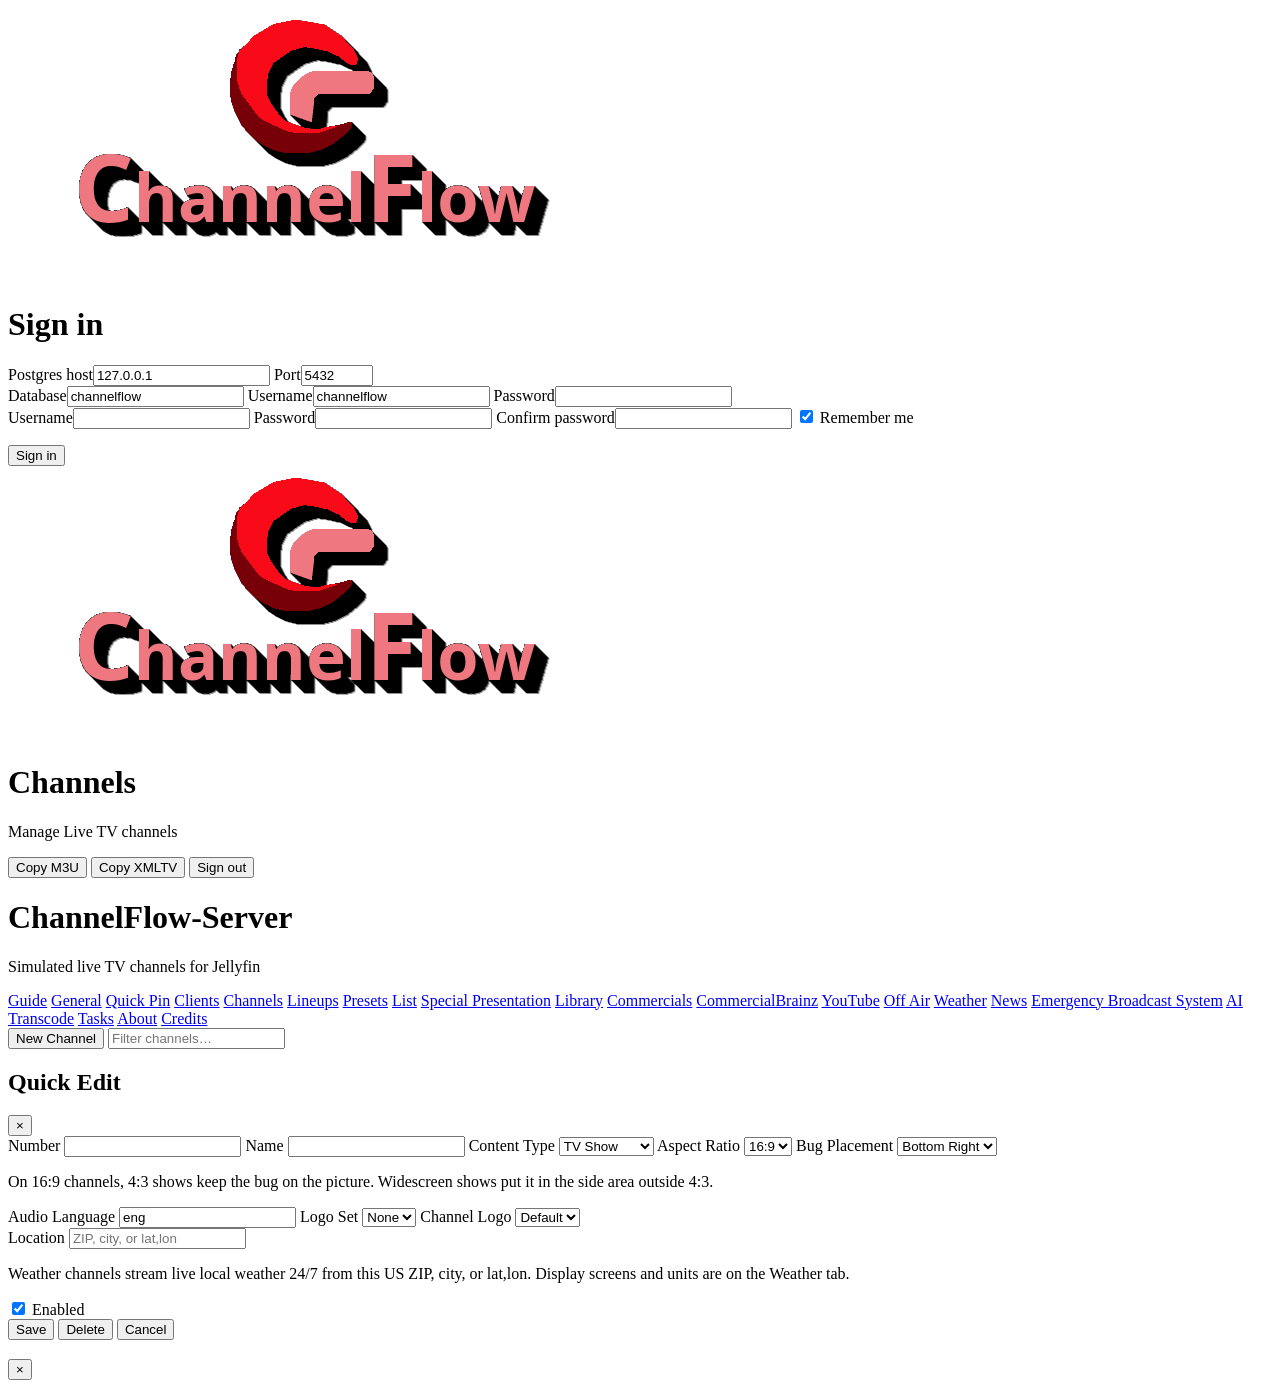
==== commit d0488779: "Issue a unique API key per ChannelFlow TV and let admins revoke clients so that TV can no longer con" ====
--- a/src/ChannelFlow.Server/wwwroot/index.html
+++ b/src/ChannelFlow.Server/wwwroot/index.html
@@ -13,7 +13,7 @@
   <link rel="manifest" href="site.webmanifest?v=3d08b8f1">
   <meta name="theme-color" content="#101010">
   <link rel="stylesheet" href="css/legacy-admin.css">
-  <link rel="stylesheet" href="css/app.css?v=assets28">
+  <link rel="stylesheet" href="css/app.css?v=assets33">
 </head>
 <body>
   <div id="login-screen" class="auth-screen hidden">
@@ -165,6 +165,7 @@
                 <a href="guide" class="tab" data-tab="guide" role="tab">Guide</a>
                 <a href="general" class="tab" data-tab="general" role="tab">General</a>
                 <a href="quick-pin" class="tab" data-tab="quickpin" role="tab">Quick Pin</a>
+                <a href="clients" class="tab" data-tab="clients" role="tab">Clients</a>
                 <a href="channels" class="tab active" data-tab="channels" role="tab">Channels</a>
                 <a href="lineups" class="tab" data-tab="lineups" role="tab">Lineups</a>
                 <a href="presets" class="tab" data-tab="presets" role="tab">Presets</a>
@@ -347,13 +348,34 @@
             </section>
 
             <section id="tab-list" class="tab-panel hidden" hidden>
-                <div class="card section-card">
-                    <div class="section-header">
-                        <h3>ChannelFlow Lists</h3>
-                        <button type="button" id="btn-add-list" class="raised button-submit emby-button">Add from Jellyfin</button>
-                    </div>
-                    <p class="hint">Register Jellyfin playlists as ChannelFlow lists. Use them in Lineups, Overrides, Special Presentations, and AI slot edits.</p>
-                    <div id="lists-table" class="data-table-wrap"></div>
+                <nav class="inner-tabs" id="list-inner-tabs" role="tablist" aria-label="List pages">
+                    <button type="button" class="inner-tab active" data-list-page="lists" role="tab" aria-selected="true">Lists</button>
+                    <button type="button" class="inner-tab" data-list-page="artists" role="tab" aria-selected="false">Music video artists</button>
+                    <button type="button" class="inner-tab" data-list-page="youtube" role="tab" aria-selected="false">Import music video playlist</button>
+                </nav>
+                <div id="list-page-lists" class="list-page">
+                    <div class="card section-card">
+                        <div class="section-header">
+                            <h3>ChannelFlow Lists</h3>
+                            <button type="button" id="btn-add-list" class="raised button-submit emby-button">Add from Jellyfin</button>
+                        </div>
+                        <p class="hint">Register Jellyfin playlists as ChannelFlow lists. Use them in Lineups, Overrides, Special Presentations, and AI slot edits.</p>
+                        <div id="lists-table" class="data-table-wrap"></div>
+                    </div>
+                </div>
+                <div id="list-page-artists" class="list-page hidden" hidden>
+                    <div class="card section-card">
+                        <h3>Music video artists</h3>
+                        <p class="hint">Add artist names for The Parody Channel and Rap On Tap. HeadPhone Jack with an empty list plays every music-video artist not on those two lists. If you add names to HeadPhone Jack, it uses those instead.</p>
+                        <div id="mv-artists-panels"></div>
+                    </div>
+                </div>
+                <div id="list-page-youtube" class="list-page hidden" hidden>
+                    <div class="card section-card">
+                        <h3>Import music video playlist</h3>
+                        <p class="hint">Paste a YouTube video or playlist URL per channel. Lookup and playback use the cookies.txt and SponsorBlock settings from the YouTube tab.</p>
+                        <div id="mv-youtube-panels"></div>
+                    </div>
                 </div>
             </section>
 
@@ -830,16 +852,22 @@
                     <p class="hint">At local midnight, ChannelFlow-Server pulls the real forecast from the Weather tab source (NOAA or Open-Meteo) for each weather channel location and writes that day's TV guide titles and descriptions. If AI is enabled, it turns those facts into cable-guide copy; if not, the live temperatures and conditions go in the guide as-is. Click <strong>Generate Weather Guide Cache</strong> to refresh today now. EPG reads the cache only.</p>
                     <p id="ai-weather-guide-cache-status" class="hint">Loading weather guide cache status…</p>
                 </div>
+                <nav class="inner-tabs" id="ai-inner-tabs" role="tablist" aria-label="AI pages">
+                    <button type="button" class="inner-tab active" data-ai-page="lineups" role="tab" aria-selected="true">Channel lineups</button>
+                    <button type="button" class="inner-tab" data-ai-page="primetime" role="tab" aria-selected="false">Primetime</button>
+                </nav>
+                <div id="ai-page-lineups" class="ai-page">
                 <div class="card section-card">
                     <div class="section-header-row">
                         <h3>Channel lineups</h3>
                         <div class="actions section-header-actions">
                             <button type="button" id="btn-ai-generate-all" class="emby-button">Generate All Channels</button>
+                            <button type="button" id="btn-ai-clear-all-pools" class="emby-button">Clear all AI pools</button>
                             <button type="button" id="btn-ai-cancel-generate-all" class="emby-button hidden">Cancel Generate All</button>
                         </div>
                     </div>
                     <p id="ai-generate-all-status" class="hint hidden"></p>
-                    <p class="hint">Pick a <strong>playout template</strong> to structure dayparts (morning cartoons, primetime, etc.). Channel rules define content scope; fine-tune adds extra instructions. <strong>Generate</strong> writes the weekly lineup and fills the Live TV guide up to 14 days, one day at a time. If a channel already has 14 days, Generate leaves that playout in place. At local midnight, when today ends, only the next day (day 15 of the rolling window) is built. <strong>Generate All</strong> skips channels that already have 14 days and moves on.</p>
+                    <p class="hint">Pick a <strong>playout template</strong> to structure dayparts. Channel rules define content scope; fine-tune adds extra instructions. <strong>Generate</strong> pages the live catalog into an AI pool (unless one is saved), writes the weekly lineup, and fills a 14-day guide. Multiple Generates stack; two or more channels build day 1 for every channel, then day 2. Short cartoons pack into one half-hour listing. <strong>Clear AI pool</strong> empties saved picks so the next Generate re-pages the catalog. <strong>Clear playout</strong> empties that channel’s Live TV guide (including what’s on now); the lineup and primetime assignments stay, and the channel goes Off Air until Generate or Rebuild.</p>
                     <div id="ai-channels-list" class="ai-channels-list"></div>
                 </div>
                 <div id="ai-preview-panel" class="card section-card hidden">
@@ -849,6 +877,34 @@
                     <div class="actions">
                         <button type="button" id="btn-ai-apply" class="raised button-submit emby-button">Apply Lineup + Rebuild Guide</button>
                         <button type="button" id="btn-ai-discard" class="emby-button">Discard</button>
+                    </div>
+                </div>
+                </div>
+                <div id="ai-page-primetime" class="ai-page hidden" hidden>
+                    <div class="card section-card">
+                        <div class="section-header-row">
+                            <h3>Primetime</h3>
+                            <div class="actions section-header-actions">
+                                <button type="button" id="btn-ai-primetime-save" class="raised button-submit emby-button">Save primetime</button>
+                            </div>
+                        </div>
+                        <p class="hint">Prime-TV channels only. Assign one or more series to each half-hour from <strong>6:00 PM to 9:00 PM</strong>. Generate fills those slots first, keeps those shows off the rest of the day, and encores last night’s prime overnight <strong>2:00–5:00 AM</strong>.</p>
+                        <label class="field">
+                            <span>Channel</span>
+                            <select id="ai-primetime-channel" class="emby-select"></select>
+                        </label>
+                        <p id="ai-primetime-empty" class="hint hidden">No prime-TV channels. FlashBack, Open Swim, Retro, Reality, Crime, Comedy, Game Shows, and Education use this grid.</p>
+                        <div id="ai-primetime-editor" class="primetime-layout hidden">
+                            <div>
+                                <label class="field">
+                                    <span>Shows that match this channel</span>
+                                    <input id="ai-primetime-search" type="search" class="emby-input" placeholder="Search shows" autocomplete="off">
+                                </label>
+                                <p class="hint">Click a show to add it to the selected timeslot. A slot can hold more than one show for AI to pick from.</p>
+                                <div id="ai-primetime-shows" class="primetime-show-list"></div>
+                            </div>
+                            <div id="ai-primetime-slots" class="primetime-slots"></div>
+                        </div>
                     </div>
                 </div>
             </section>
@@ -1143,6 +1199,22 @@
                         <button type="button" id="btn-save-general" class="raised button-submit emby-button">Save General Settings</button>
                     </div>
                 </div>
+                <div class="card section-card">
+                    <h2>Client logs</h2>
+                    <p class="hint">Paired ChannelFlow TV apps send Timber logs here with the same API key used for Live TV. Files live under the server log folder and are deleted with the same 8-day retention.</p>
+                    <label class="field">
+                        <span>Device</span>
+                        <select id="client-logs-device" class="emby-select"></select>
+                    </label>
+                    <label class="field">
+                        <span>Log file</span>
+                        <select id="client-logs-file" class="emby-select"></select>
+                    </label>
+                    <div class="actions">
+                        <button type="button" id="btn-refresh-client-logs" class="emby-button">Refresh</button>
+                    </div>
+                    <pre id="client-logs-view" class="client-log-viewer" aria-live="polite">No ChannelFlow TV clients have sent logs yet.</pre>
+                </div>
             </section>
 
             <section id="tab-quickpin" class="tab-panel hidden" hidden>
@@ -1157,6 +1229,17 @@
                         <button type="button" id="btn-quick-pin-connect" class="raised button-submit emby-button">Connect</button>
                     </div>
                     <p class="hint" id="quick-pin-status" role="status"></p>
+                </div>
+            </section>
+
+            <section id="tab-clients" class="tab-panel hidden" hidden>
+                <div class="card section-card">
+                    <h2>Clients</h2>
+                    <p class="hint">Each ChannelFlow TV app gets its own API key when it pairs. Remove a client to destroy that key. The next time that TV tries to connect, it cannot, and it drops this server from its list.</p>
+                    <div class="actions">
+                        <button type="button" id="btn-refresh-clients" class="emby-button">Refresh</button>
+                    </div>
+                    <div id="clients-table" class="data-table-wrap"></div>
                 </div>
             </section>
 
@@ -1225,6 +1308,28 @@
                     <p id="true-aspect-scan-status" class="hint">Loading true-aspect scan status…</p>
                     <div class="actions">
                         <button type="button" id="btn-run-true-aspect-scan" class="raised button-submit emby-button">Scan Missing True Aspect</button>
+                    </div>
+                </div>
+                <div class="card section-card">
+                    <h2>Commercial breaks</h2>
+                    <p class="hint">Same detector as Commercial Spot Tester: black+silence spots, about one break every 10 minutes, a user min gap, and a black-frames-only retry when that count is short. Adds numbered <code>break</code> / <code>break 2</code> chapters after intro/preview/recap and before outro. Files with other chapter names are skipped. Off by default so Unraid does not start a long ffmpeg job until you enable it.</p>
+                    <label class="field checkbox-field">
+                        <input id="commercial-breaks-scan-enabled" type="checkbox">
+                        <span class="channelflow-check-box" aria-hidden="true"></span>
+                        <span>Scan commercial breaks</span>
+                    </label>
+                    <label class="field checkbox-field">
+                        <input id="commercial-breaks-write-files" type="checkbox">
+                        <span class="channelflow-check-box" aria-hidden="true"></span>
+                        <span>Write chapters to files (MKV / MP4)</span>
+                    </label>
+                    <p id="commercial-breaks-scan-status" class="hint">Loading commercial-break scan status…</p>
+                    <div id="commercial-breaks-scan-bar" class="catalog-sync-bar hidden" hidden data-indeterminate="true">
+                        <div id="commercial-breaks-scan-bar-fill" class="catalog-sync-bar-fill"></div>
+                    </div>
+                    <div class="actions">
+                        <button type="button" id="btn-commercial-breaks-settings" class="emby-button">Settings</button>
+                        <button type="button" id="btn-run-commercial-breaks-scan" class="raised button-submit emby-button">Run now</button>
                     </div>
                 </div>
             </section>
@@ -1436,7 +1541,7 @@
     <p class="catalog-sync-meta" id="catalog-sync-meta"></p>
   </div>
   </div>
-  <script src="js/app.js?v=assets28"></script>
-  <script src="js/shell.js?v=library5"></script>
+  <script src="js/app.js?v=assets35"></script>
+  <script src="js/shell.js?v=library6"></script>
 </body>
 </html>
--- a/src/ChannelFlow.Server/wwwroot/css/app.css
+++ b/src/ChannelFlow.Server/wwwroot/css/app.css
@@ -220,6 +220,15 @@
     font-size: 0.82rem;
     font-weight: 600;
     white-space: nowrap;
+}
+#btn-logout {
+    background: var(--channelflow-danger, #ef4444);
+    border-color: var(--channelflow-danger, #ef4444);
+    color: #fff;
+}
+#btn-logout:hover {
+    background: #dc2626;
+    border-color: #dc2626;
 }
 .app-clock { color: var(--muted); font-size: 0.9rem; font-variant-numeric: tabular-nums; white-space: nowrap; }
 .topbar-user { color: var(--muted); font-size: 0.85rem; }
@@ -622,6 +631,62 @@
     color: #fff;
 }
 .inner-tabs .inner-tab:hover:not(.active) { background: #2c2c2c; }
+.primetime-layout {
+    display: grid;
+    grid-template-columns: minmax(240px, 1fr) minmax(280px, 1.3fr);
+    gap: 1rem;
+    align-items: start;
+}
+.primetime-show-list {
+    max-height: 28rem;
+    overflow: auto;
+    display: flex;
+    flex-direction: column;
+    gap: 0.35rem;
+}
+.primetime-show {
+    text-align: left;
+    background: #1c1c1c;
+    color: var(--text);
+    border: 1px solid #333;
+    border-radius: 6px;
+    padding: 0.45rem 0.65rem;
+    cursor: pointer;
+    font: inherit;
+}
+.primetime-show:hover { background: #2c2c2c; }
+.primetime-slots { display: flex; flex-direction: column; gap: 0.65rem; }
+.primetime-slot {
+    border: 1px solid #333;
+    border-radius: 8px;
+    padding: 0.65rem 0.75rem;
+    background: #161616;
+    cursor: pointer;
+}
+.primetime-slot.active { border-color: var(--accent); }
+.primetime-slot-label { font-weight: 600; margin-bottom: 0.4rem; }
+.primetime-chips { display: flex; flex-wrap: wrap; gap: 0.35rem; min-height: 1.8rem; }
+.primetime-chip {
+    display: inline-flex;
+    align-items: center;
+    gap: 0.25rem;
+    background: #2c2c2c;
+    border-radius: 999px;
+    padding: 0.15rem 0.25rem 0.15rem 0.65rem;
+    font-size: 0.85rem;
+}
+.primetime-chip button {
+    background: transparent;
+    border: 0;
+    color: var(--muted);
+    cursor: pointer;
+    font-size: 1rem;
+    line-height: 1;
+    padding: 0 0.35rem;
+}
+@media (max-width: 800px) {
+    .primetime-layout { grid-template-columns: 1fr; }
+}
 .library-add-grid {
     display: grid;
     grid-template-columns: 1fr 1fr;
@@ -746,6 +811,22 @@
     font-size: 0.8rem;
     line-height: 1.35;
     resize: vertical;
+}
+.client-log-viewer {
+    width: 100%;
+    min-height: 18rem;
+    max-height: 28rem;
+    overflow: auto;
+    margin: 0.85rem 0 0;
+    padding: 0.75rem 0.85rem;
+    border-radius: var(--radius);
+    background: #101010;
+    border: 1px solid var(--border);
+    font-family: ui-monospace, SFMono-Regular, Menlo, Consolas, monospace;
+    font-size: 0.75rem;
+    line-height: 1.4;
+    white-space: pre;
+    color: var(--text);
 }
 .checkbox-grid {
     display: grid;
@@ -871,6 +952,10 @@
     width: 38%;
     animation: catalog-sync-indet 1.15s ease-in-out infinite;
 }
+#commercial-breaks-scan-bar {
+    margin: 0.55rem 0 0.2rem;
+    max-width: 36rem;
+}
 .catalog-sync-popup.is-done .catalog-sync-bar-fill { background: #22c55e; }
 .catalog-sync-popup.is-error .catalog-sync-bar-fill { background: #ef4444; }
 .catalog-sync-meta {
